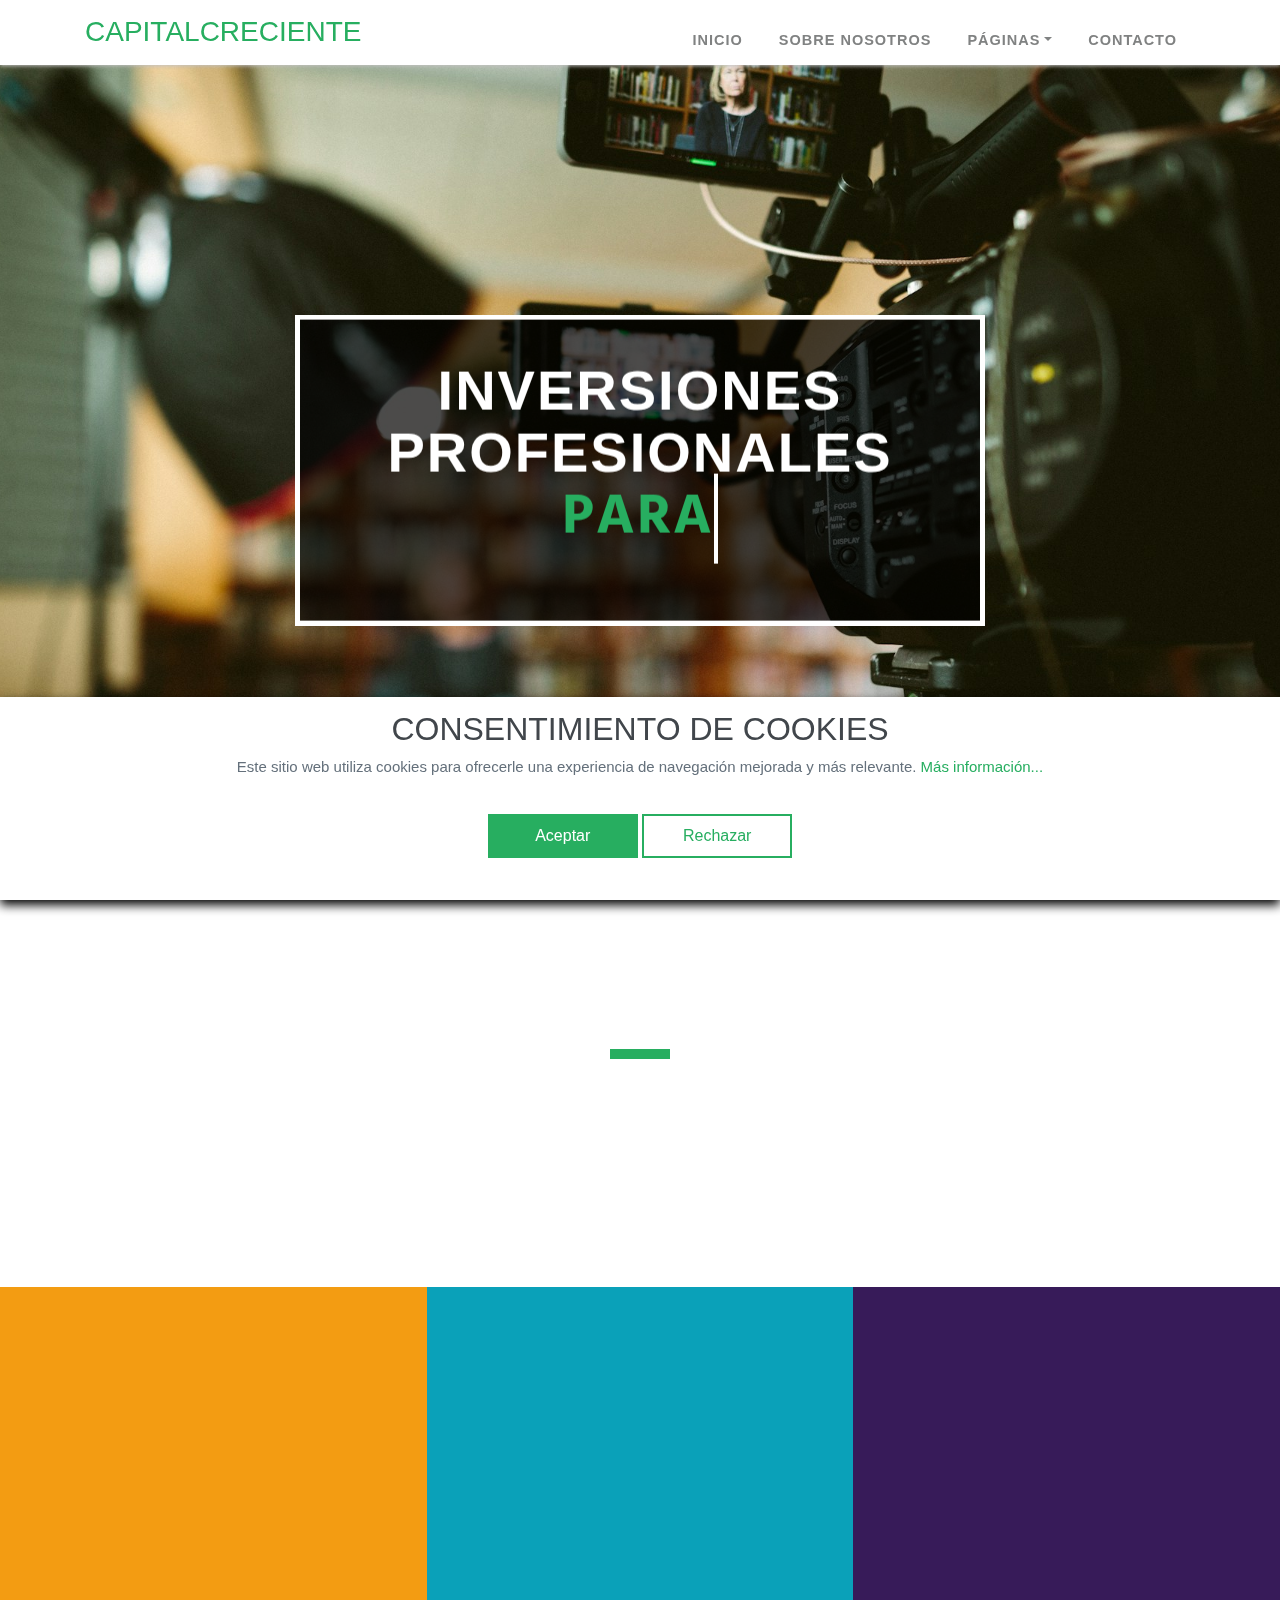
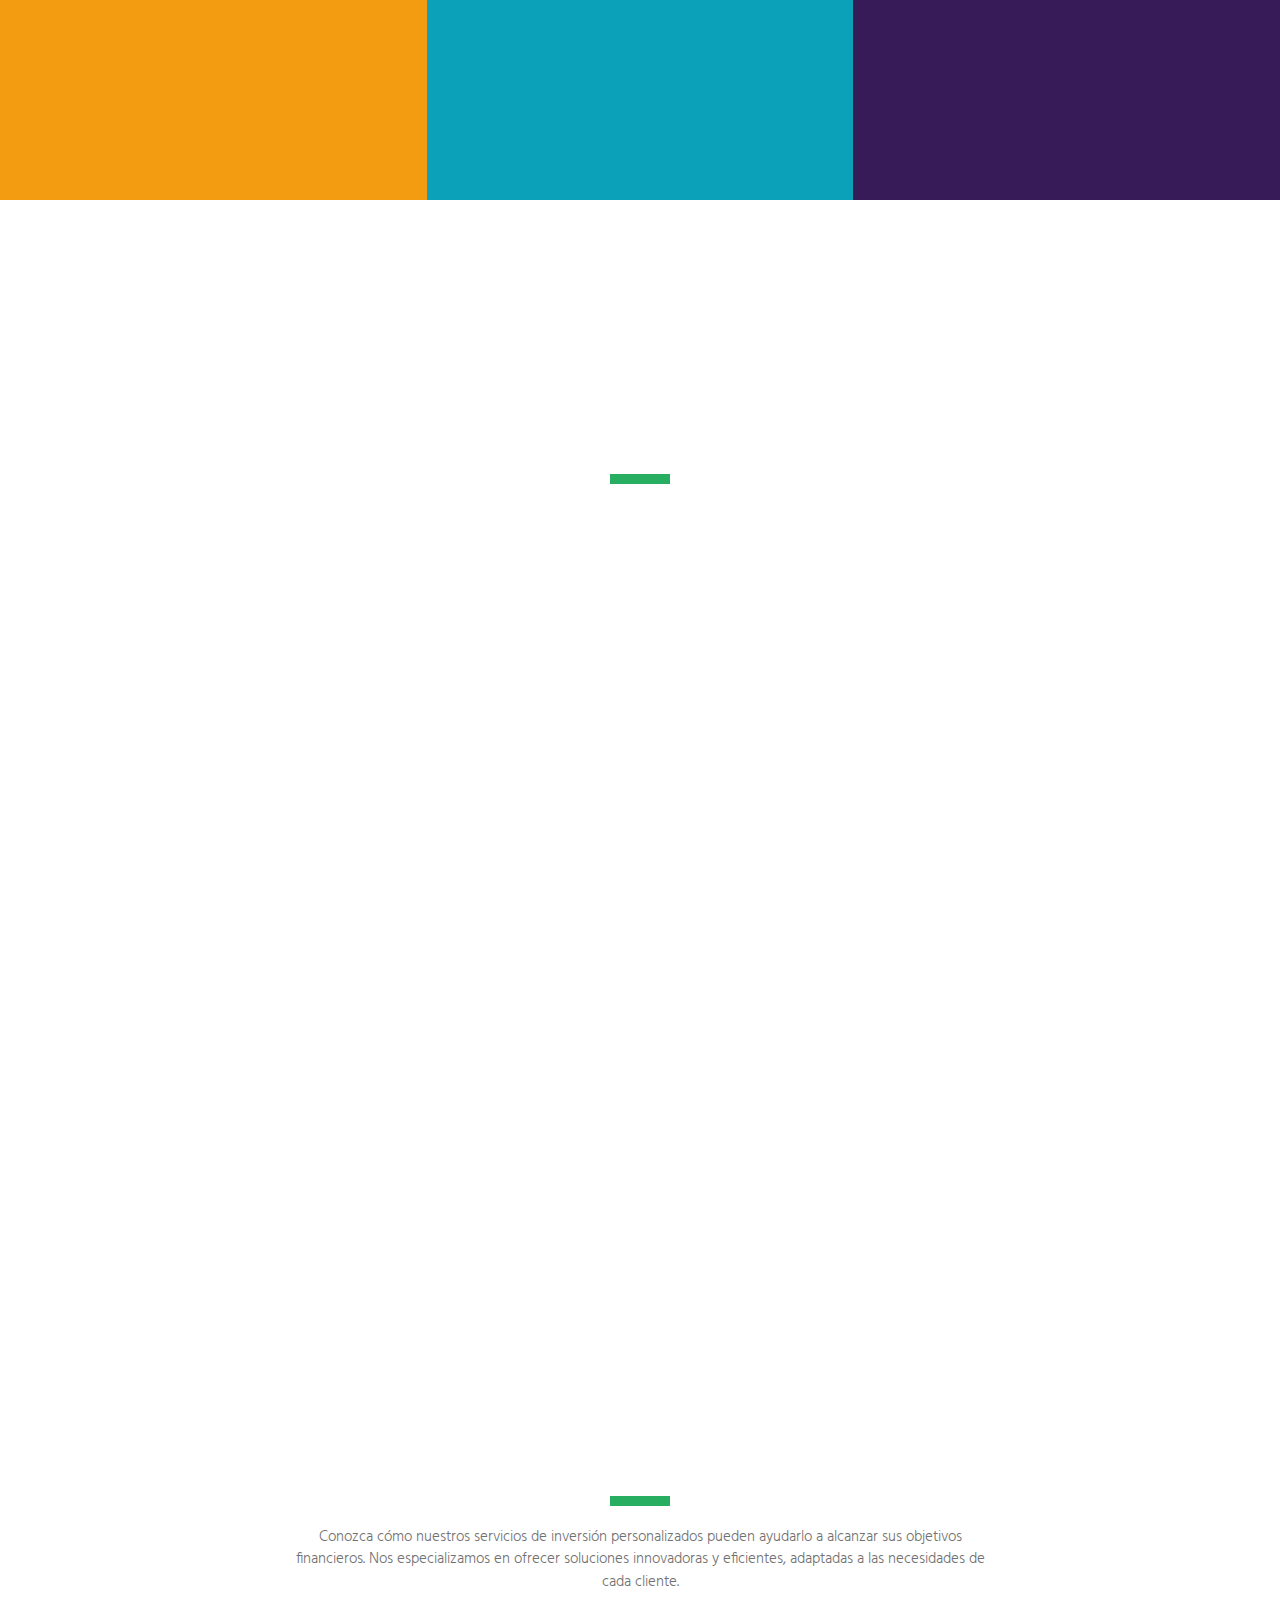
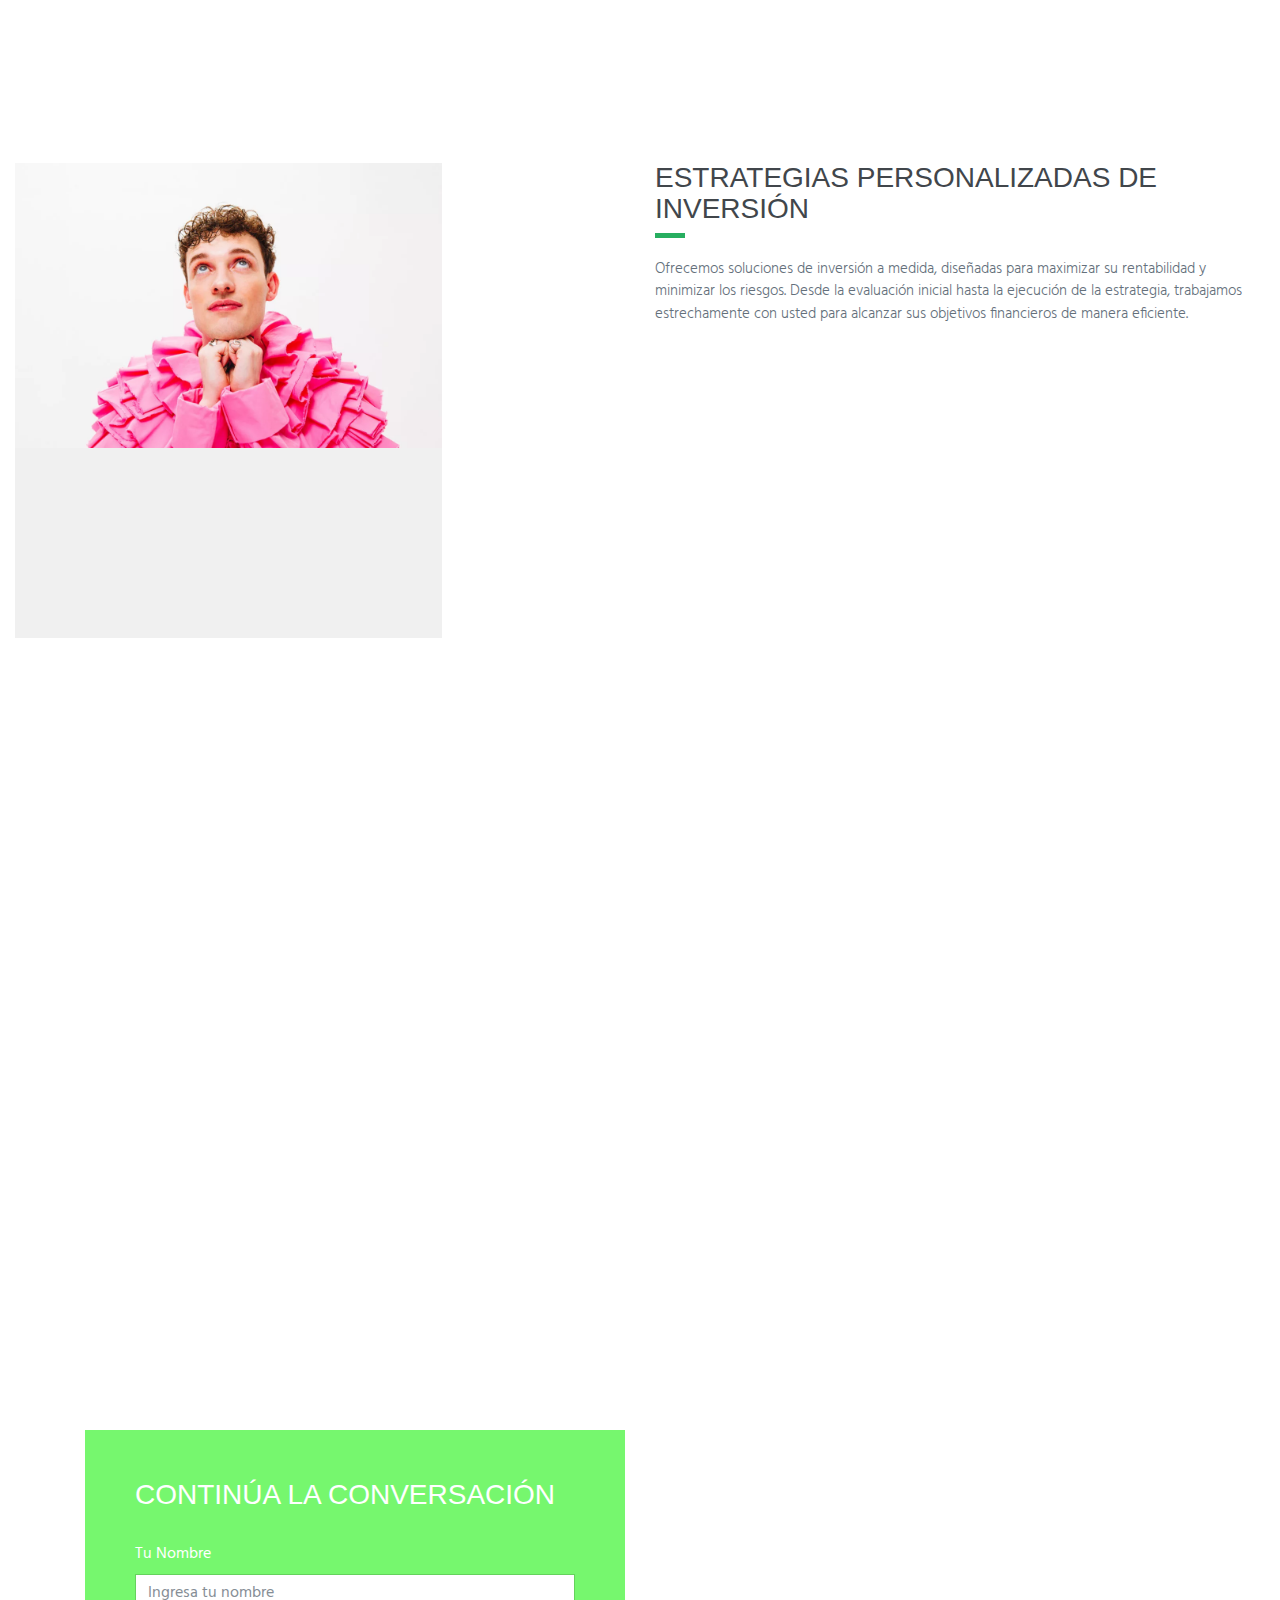
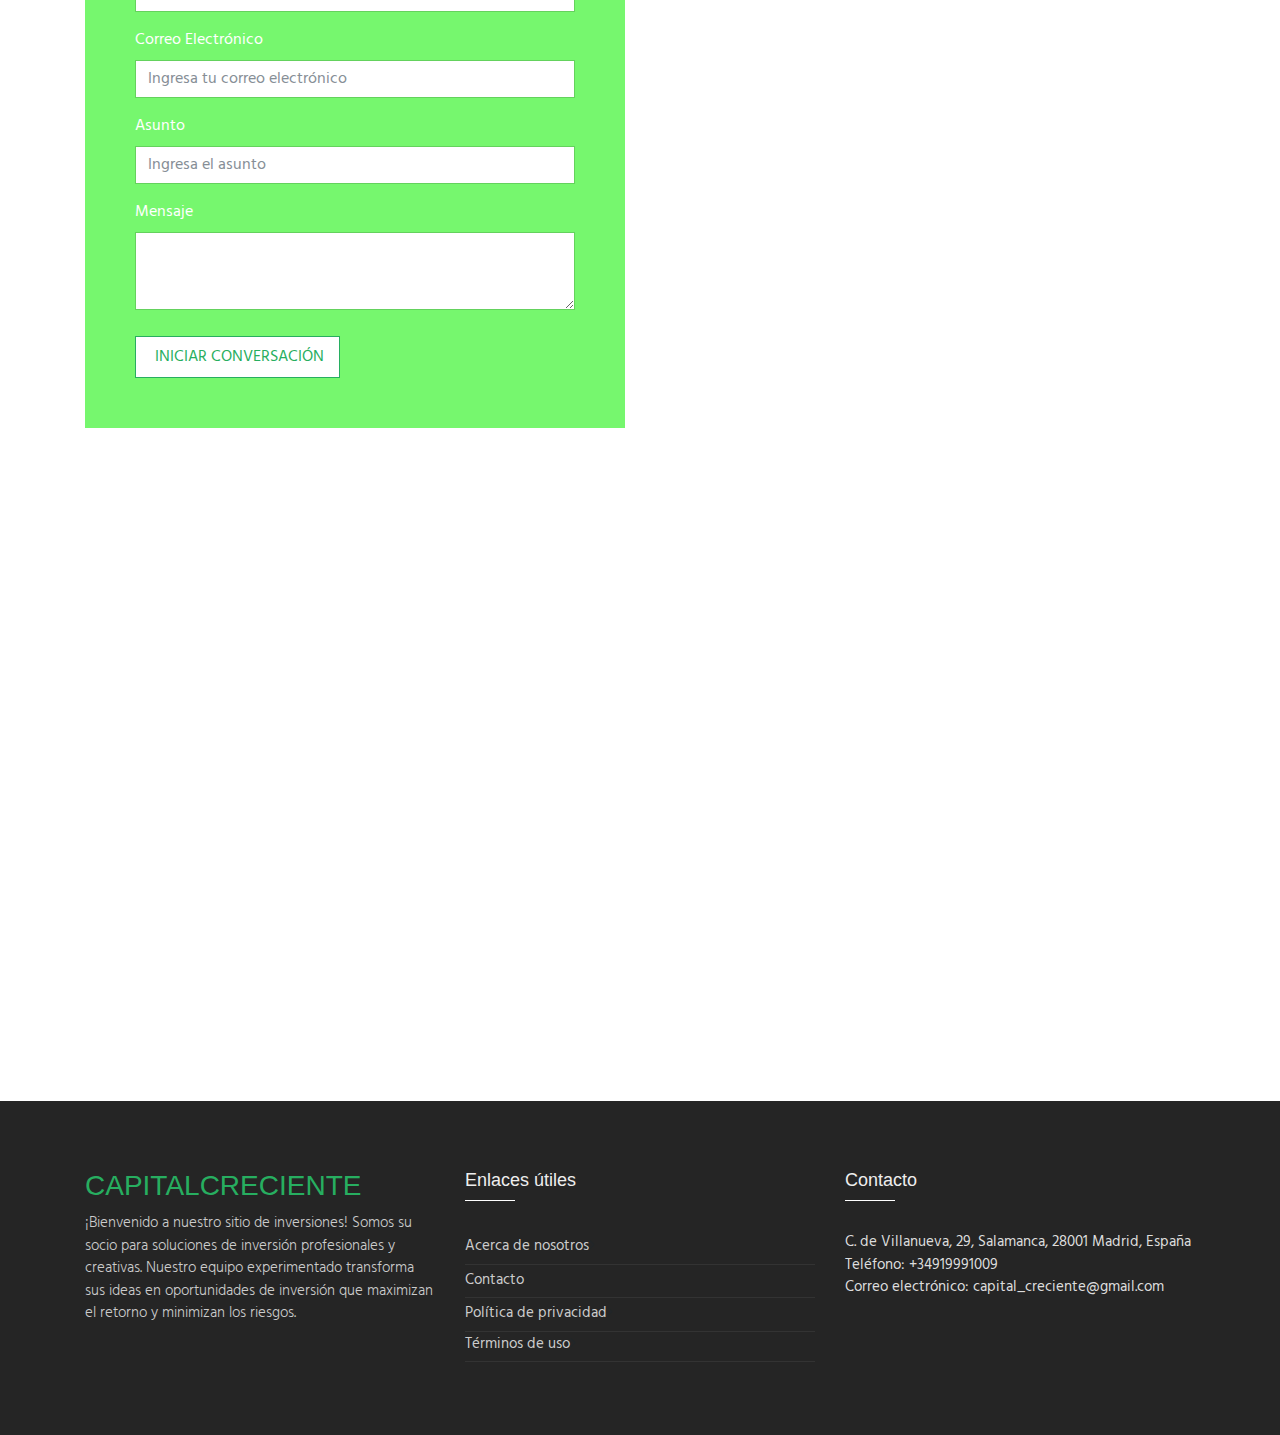
==== index.html @ 5d318d0d "WIP" ====
<!DOCTYPE html>
<html lang="en">
    <head>
        <meta charset="utf-8" />
        <meta
            name="viewport"
            content="width=device-width, initial-scale=1, shrink-to-fit=no"
        />
        <meta name="description" content="" />
        <meta name="author" content="" />

        <title>CapitalCreciente</title>
        <link rel="shortcut icon" href="img/favicon.ico" />

        <!-- Global Stylesheets -->
        <link
            href="https://fonts.googleapis.com/css?family=Roboto+Condensed:300,300i,400,400i,700,700i"
            rel="stylesheet"
        />
        <link href="css/bootstrap/bootstrap.min.css" rel="stylesheet" />
        <link
            rel="stylesheet"
            href="font-awesome-4.7.0/css/font-awesome.min.css"
        />
        <link rel="stylesheet" href="css/animate/animate.min.css" />
        <link rel="stylesheet" href="css/owl-carousel/owl.carousel.min.css" />
        <link
            rel="stylesheet"
            href="css/owl-carousel/owl.theme.default.min.css"
        />
        <link rel="stylesheet" href="css/style.css" />
    </head>

    <body id="page-top">
        <!--====================================================
                         HEADER
======================================================-->

        <header>
            <!-- Navbar -->
            <nav
                class="navbar navbar-expand-lg navbar-light"
                id="mainNav"
                data-toggle="affix"
            >
                <div class="container">
                    <a class="navbar-brand smooth-scroll" href="index.html">
                        <h3 style="margin-bottom: 0px; color: #27ae60">
                            CapitalCreciente
                        </h3>
                    </a>
                    <button
                        class="navbar-toggler navbar-toggler-right"
                        type="button"
                        data-toggle="collapse"
                        data-target="#navbarResponsive"
                        aria-controls="navbarResponsive"
                        aria-expanded="false"
                        aria-label="Alternar navegación"
                    >
                        <span class="navbar-toggler-icon"></span>
                    </button>
                    <div class="collapse navbar-collapse" id="navbarResponsive">
                        <ul class="navbar-nav ml-auto">
                            <li class="nav-item">
                                <a
                                    class="nav-link smooth-scroll"
                                    href="index.html"
                                    >Inicio</a
                                >
                            </li>
                            <li class="nav-item">
                                <a
                                    class="nav-link smooth-scroll"
                                    href="about.html"
                                    >Sobre nosotros</a
                                >
                            </li>

                            <li class="nav-item dropdown">
                                <a
                                    class="nav-link dropdown-toggle smooth-scroll"
                                    href="#"
                                    id="navbarDropdownMenuLink"
                                    data-toggle="dropdown"
                                    aria-haspopup="true"
                                    aria-expanded="false"
                                    >Páginas</a
                                >
                                <div
                                    class="dropdown-menu dropdown-cust"
                                    aria-labelledby="navbarDropdownMenuLink"
                                >
                                    <a
                                        class="dropdown-item"
                                        target="_empty"
                                        href="services.html"
                                        >Servicio de Inversiones</a
                                    >
                                    <a
                                        class="dropdown-item"
                                        target="_empty"
                                        href="blog.html"
                                        >Blog de Inversiones</a
                                    >
                                </div>
                            </li>
                            <li class="nav-item">
                                <a
                                    class="nav-link smooth-scroll"
                                    href="contact.html"
                                    >Contacto</a
                                >
                            </li>
                        </ul>
                    </div>
                </div>
            </nav>
        </header>

        <!--====================================================
                         HOME
======================================================-->
        <section id="home">
            <div
                id="carousel"
                class="carousel slide carousel-fade"
                data-ride="carousel"
            >
                <!-- Carousel items -->
                <div class="carousel-inner">
                    <div class="carousel-item active slides">
                        <div class="overlay"></div>
                        <div class="slide-1"></div>
                        <div class="hero">
                            <hgroup class="wow fadeInUp">
                                <h1>
                                    Inversiones Profesionales
                                    <span
                                        ><a
                                            href=""
                                            class="typewrite"
                                            data-period="2000"
                                            data-type='[ " para momentos únicos", " para experiencias inolvidables"]'
                                        >
                                            <span class="wrap"></span></a
                                    ></span>
                                </h1>
                            </hgroup>
                        </div>
                    </div>
                </div>
            </div>
        </section>

        <!--====================================================
                    SOBRE NOSOTROS
======================================================-->
        <section id="about" class="about">
            <div class="container">
                <div class="row title-bar">
                    <div class="col-md-12">
                        <h1 class="wow fadeInUp">Por qué elegirnos</h1>
                        <div class="heading-border"></div>
                        <p class="wow fadeInUp" data-wow-delay="0.4s">
                            Somos sus expertos en inversiones profesionales.
                            Nuestro equipo aporta creatividad, conocimiento
                            técnico y una pasión por ayudarlo a alcanzar sus
                            metas financieras. Permítanos acompañarlo en su
                            camino hacia un futuro financiero más sólido y
                            exitoso.
                        </p>
                    </div>
                </div>
            </div>
            <!-- About right side withBG parallax -->
            <div class="container-fluid">
                <div class="row">
                    <div class="col-md-4 bg-starship">
                        <div
                            class="about-content-box wow fadeInUp"
                            data-wow-delay="0.3s"
                        >
                            <i class="fa fa-snowflake-o"></i>
                            <h5>Equipo Creativo</h5>
                            <p class="desc">
                                Nuestro equipo está compuesto por profesionales
                                con amplia experiencia en el sector de las
                                inversiones. Con ideas innovadoras y un enfoque
                                en la calidad, lo ayudamos a tomar decisiones
                                estratégicas que maximicen su potencial
                                financiero.
                            </p>
                        </div>
                    </div>
                    <div class="col-md-4 bg-chathams">
                        <div
                            class="about-content-box wow fadeInUp"
                            data-wow-delay="0.5s"
                        >
                            <i class="fa fa-circle-o-notch"></i>
                            <h5>Soluciones Personalizadas</h5>
                            <p class="desc">
                                Cada cliente es único, y ofrecemos soluciones de
                                inversión diseñadas a medida, alineadas con sus
                                objetivos financieros. Desde el análisis inicial
                                hasta la ejecución de la estrategia, estamos con
                                usted en cada paso del camino.
                            </p>
                        </div>
                    </div>
                    <div class="col-md-4 bg-matisse">
                        <div
                            class="about-content-box wow fadeInUp"
                            data-wow-delay="0.7s"
                        >
                            <i class="fa fa-hourglass-o"></i>
                            <h5>Tecnología de Vanguardia</h5>
                            <p class="desc">
                                Utilizamos las herramientas más avanzadas y una
                                infraestructura tecnológica de última generación
                                para ofrecerle un análisis preciso y tomar
                                decisiones informadas que optimicen sus
                                inversiones y mejoren los resultados.
                            </p>
                        </div>
                    </div>
                </div>
            </div>
        </section>

        <!--====================================================
                        OFFER
======================================================-->
        <section id="comp-offer">
            <div class="container-fluid">
                <div class="container">
                    <div class="row">
                        <div class="container">
                            <div class="row title-bar">
                                <div class="col-md-12">
                                    <h1 class="wow fadeInUp">
                                        Nuestras Características Destacadas
                                    </h1>
                                    <div class="heading-border"></div>
                                    <p
                                        class="wow fadeInUp"
                                        data-wow-delay="0.4s"
                                    >
                                        Descubra las características
                                        sobresalientes de nuestros servicios de
                                        inversión que nos distinguen de otros.
                                        No solo ofrecemos soluciones
                                        profesionales, sino también enfoques
                                        innovadores y una dedicación incansable
                                        a la perfección. Permítanos convencerlo
                                        con nuestras características únicas.
                                    </p>
                                </div>
                            </div>
                        </div>
                        <div
                            class="col-md-4 col-sm-6 desc-comp-offer wow fadeInUp"
                            data-wow-delay="0.4s"
                        >
                            <div
                                class="desc-comp-offer-cont"
                                style="height: 500px"
                            >
                                <div class="thumbnail-blogs">
                                    <div class="caption"></div>
                                    <img
                                        src="img/news/news-11.jpg"
                                        class="img-fluid"
                                        alt="..."
                                    />
                                </div>
                                <h3>Asesoría Completa en Inversiones</h3>
                                <p class="desc">
                                    Desde la planificación inicial hasta la
                                    ejecución de su estrategia, ofrecemos un
                                    servicio integral que abarca todos los
                                    aspectos de sus inversiones. Nuestro equipo
                                    se encarga de todo, desde el análisis de
                                    mercado hasta la implementación de la
                                    estrategia, para garantizar que su proyecto
                                    se ejecute de manera eficiente y exitosa.
                                </p>
                            </div>
                        </div>
                        <div
                            class="col-md-4 col-sm-6 desc-comp-offer wow fadeInUp"
                            data-wow-delay="0.6s"
                        >
                            <div
                                class="desc-comp-offer-cont"
                                style="height: 500px"
                            >
                                <div class="thumbnail-blogs">
                                    <div class="caption"></div>
                                    <img
                                        src="img/news/news-13.jpg"
                                        class="img-fluid"
                                        alt="..."
                                    />
                                </div>
                                <h3>Inversiones Personalizadas</h3>
                                <p class="desc">
                                    Ofrecemos soluciones de inversión
                                    personalizadas, adaptadas a sus necesidades
                                    y objetivos. Desde el análisis inicial hasta
                                    la implementación final, trabajamos
                                    estrechamente con usted para desarrollar
                                    estrategias a medida que maximicen su
                                    rentabilidad y seguridad.
                                </p>
                            </div>
                        </div>
                        <div
                            class="col-md-4 col-sm-6 desc-comp-offer wow fadeInUp"
                            data-wow-delay="0.8s"
                        >
                            <div
                                class="desc-comp-offer-cont"
                                style="height: 500px"
                            >
                                <div class="thumbnail-blogs">
                                    <div class="caption"></div>
                                    <img
                                        src="img/news/news-14.jpg"
                                        class="img-fluid"
                                        alt="..."
                                    />
                                </div>
                                <h3>Flexibilidad y Adaptabilidad</h3>
                                <p class="desc">
                                    Nos adaptamos de manera flexible a sus
                                    requisitos y deseos. Ya sea que se trate de
                                    cambios a corto plazo o de necesidades
                                    específicas, nuestro equipo responde
                                    rápidamente para garantizar que sus
                                    inversiones se ajusten perfectamente a sus
                                    expectativas.
                                </p>
                            </div>
                        </div>
                    </div>
                </div>
            </div>
        </section>

        <!--====================================================
                      HISTORIAS
======================================================-->
        <section id="services">
            <div class="container">
                <div class="row title-bar">
                    <div class="col-md-12">
                        <h1 class="wow fadeInUp">
                            Nuestros Servicios de Inversión
                        </h1>
                        <div class="heading-border"></div>
                        <p class="desc">
                            Conozca cómo nuestros servicios de inversión
                            personalizados pueden ayudarlo a alcanzar sus
                            objetivos financieros. Nos especializamos en ofrecer
                            soluciones innovadoras y eficientes, adaptadas a las
                            necesidades de cada cliente.
                        </p>
                    </div>
                </div>
            </div>
            <div class="container-fluid">
                <div class="row">
                    <div class="col-md-6">
                        <div class="service-himg">
                            <img
                                src="img/image-4.jpg"
                                class="img-fluid"
                                alt=""
                            />
                        </div>
                    </div>
                    <div class="col-md-6">
                        <div class="service-desc">
                            <h3 style="margin-top: 30px">
                                Estrategias Personalizadas de Inversión
                            </h3>
                            <div class="heading-border-light"></div>
                            <p>
                                Ofrecemos soluciones de inversión a medida,
                                diseñadas para maximizar su rentabilidad y
                                minimizar los riesgos. Desde la evaluación
                                inicial hasta la ejecución de la estrategia,
                                trabajamos estrechamente con usted para alcanzar
                                sus objetivos financieros de manera eficiente.
                            </p>
                        </div>
                    </div>
                </div>
            </div>
            <div class="container">
                <div class="row">
                    <div
                        class="col-md-6 col-sm-6 wow fadeInUp"
                        data-wow-delay="0.1s"
                    >
                        <div class="service-descb">
                            <img
                                style="height: 600px; object-fit: cover"
                                src="img/news/news-10.jpg"
                                class="img-fluid"
                                alt="..."
                            />
                            <h6>Consultoría Estratégica</h6>
                            <p>
                                Nuestro equipo de expertos ofrece asesoría
                                estratégica para ayudarlo a tomar decisiones
                                informadas en sus inversiones. Analizamos el
                                mercado y proponemos soluciones personalizadas
                                que le permitan optimizar sus recursos y
                                aumentar su rentabilidad.
                            </p>
                        </div>
                    </div>
                    <div
                        class="col-md-6 col-sm-6 wow fadeInUp"
                        data-wow-delay="0.3s"
                    >
                        <div class="service-descb">
                            <img
                                style="height: 600px; object-fit: cover"
                                src="img/news/news-2.jpg"
                                class="img-fluid"
                                alt="..."
                            />
                            <h6>Gestión de Inversiones Inmobiliarias</h6>
                            <p>
                                Nuestra experiencia en el mercado inmobiliario
                                le permite acceder a oportunidades de inversión
                                altamente rentables. Ofrecemos un enfoque
                                profesional para optimizar sus inversiones en
                                bienes raíces y garantizar el máximo rendimiento
                                en cada proyecto.
                            </p>
                        </div>
                    </div>
                </div>
            </div>
        </section>

        <!--====================================================
                    CONTACT HOME
======================================================-->

        <section id="contact-h" class="bg-parallax contact-h-bg">
            <div class="container">
                <div class="row">
                    <div class="col-md-6">
                        <div class="contact-h-cont">
                            <h3 class="cl-white">Continúa la conversación</h3>
                            <br />
                            <form>
                                <div class="form-group cl-white">
                                    <label for="name">Tu Nombre</label>
                                    <input
                                        type="text"
                                        class="form-control"
                                        id="name"
                                        aria-describedby="nameHelp"
                                        placeholder="Ingresa tu nombre"
                                    />
                                </div>
                                <div class="form-group cl-white">
                                    <label for="exampleInputEmail1"
                                        >Correo Electrónico</label
                                    >
                                    <input
                                        type="email"
                                        class="form-control"
                                        id="email"
                                        aria-describedby="emailHelp"
                                        placeholder="Ingresa tu correo electrónico"
                                    />
                                    <div id="result" style="color: red"></div>
                                </div>
                                <div class="form-group cl-white">
                                    <label for="subject">Asunto</label>
                                    <input
                                        type="text"
                                        class="form-control"
                                        id="subject"
                                        aria-describedby="subjectHelp"
                                        placeholder="Ingresa el asunto"
                                    />
                                </div>
                                <div class="form-group cl-white">
                                    <label for="message">Mensaje</label>
                                    <textarea
                                        class="form-control"
                                        id="message"
                                        rows="3"
                                    ></textarea>
                                </div>
                                <button
                                    class="btn btn-general btn-white"
                                    role="button"
                                    id="submit"
                                    onclick="sendForm()"
                                >
                                    <i class="fa fa-right-arrow"></i> INICIAR
                                    CONVERSACIÓN
                                </button>
                            </form>
                        </div>
                    </div>
                </div>
            </div>
        </section>

        <!--====================================================
                       INVERSIONES
======================================================-->
        <section id="comp-offer">
            <div class="container-fluid">
                <div class="row">
                    <div
                        class="col-md-3 col-sm-6 desc-comp-offer wow fadeInUp"
                        data-wow-delay="0.2s"
                    >
                        <h2>Nuestro Blog</h2>
                        <div class="heading-border-light"></div>
                    </div>
                    <div
                        class="col-md-3 col-sm-6 desc-comp-offer wow fadeInUp"
                        data-wow-delay="0.4s"
                    >
                        <div class="desc-comp-offer-cont">
                            <div class="thumbnail-blogs">
                                <div class="caption"></div>
                                <img
                                    src="img/news/news-1.jpg"
                                    class="img-fluid"
                                    alt="..."
                                />
                            </div>
                            <h3>
                                El Futuro de las Inversiones: Tendencias y
                                Tecnologías
                            </h3>
                            <p class="desc">
                                En este artículo, analizamos las últimas
                                innovaciones y desarrollos en el ámbito de las
                                inversiones. Descubra las tendencias emergentes
                                que están revolucionando el sector y las
                                tecnologías clave que debe tener en cuenta para
                                mantenerse a la vanguardia.
                            </p>
                        </div>
                    </div>
                    <div
                        class="col-md-3 col-sm-6 desc-comp-offer wow fadeInUp"
                        data-wow-delay="0.6s"
                    >
                        <div class="desc-comp-offer-cont">
                            <div class="thumbnail-blogs">
                                <div class="caption"></div>
                                <img
                                    src="img/news/news-9.jpg"
                                    class="img-fluid"
                                    alt="..."
                                />
                            </div>
                            <h3>Consejos para Optimizar tus Inversiones</h3>
                            <p class="desc">
                                Aprenda cómo optimizar sus inversiones a través
                                de estrategias inteligentes. En este artículo,
                                compartimos recomendaciones sobre cómo mejorar
                                la rentabilidad y minimizar los riesgos, con el
                                fin de tomar decisiones de inversión más
                                informadas.
                            </p>
                        </div>
                    </div>
                    <div
                        class="col-md-3 col-sm-6 desc-comp-offer wow fadeInUp"
                        data-wow-delay="0.8s"
                    >
                        <div class="desc-comp-offer-cont">
                            <div class="thumbnail-blogs">
                                <div class="caption"></div>
                                <img
                                    src="img/news/news-12.jpg"
                                    class="img-fluid"
                                    alt="..."
                                />
                            </div>
                            <h3>
                                La Psicología de las Inversiones: Cómo Tomar
                                Decisiones Sabias
                            </h3>
                            <p class="desc">
                                La psicología juega un papel fundamental en las
                                decisiones de inversión. En este artículo,
                                exploramos cómo las emociones pueden afectar
                                nuestras inversiones y cómo tomar decisiones más
                                racionales y menos impulsivas.
                            </p>
                        </div>
                    </div>
                </div>
            </div>
        </section>

        <!--====================================================
                      FOOTER
======================================================-->
        <footer>
            <div id="footer-s1" class="footer-s1">
                <div class="footer">
                    <div class="container">
                        <div class="row">
                            <!-- Acerca de nosotros -->
                            <div class="col-md-4 col-sm-6">
                                <h3 style="margin-bottom: 0px; color: #27ae60">
                                    CapitalCreciente
                                </h3>
                                <ul class="list-unstyled comp-desc-f">
                                    <li>
                                        <p>
                                            ¡Bienvenido a nuestro sitio de
                                            inversiones! Somos su socio para
                                            soluciones de inversión
                                            profesionales y creativas. Nuestro
                                            equipo experimentado transforma sus
                                            ideas en oportunidades de inversión
                                            que maximizan el retorno y minimizan
                                            los riesgos.
                                        </p>
                                    </li>
                                </ul>
                                <br />
                            </div>
                            <!-- Fin Acerca de nosotros -->

                            <!-- Enlaces útiles -->
                            <div class="col-md-4 col-sm-6">
                                <div class="heading-footer">
                                    <h2>Enlaces útiles</h2>
                                </div>
                                <ul class="list-unstyled link-list">
                                    <li>
                                        <a href="about.html"
                                            >Acerca de nosotros</a
                                        ><i class="fa fa-angle-right"></i>
                                    </li>
                                    <li>
                                        <a href="contact.html">Contacto</a
                                        ><i class="fa fa-angle-right"></i>
                                    </li>
                                    <li>
                                        <a href="privacy-policy.html"
                                            >Política de privacidad</a
                                        ><i class="fa fa-angle-right"></i>
                                    </li>
                                    <li>
                                        <a href="terms-of-use.html"
                                            >Términos de uso</a
                                        ><i class="fa fa-angle-right"></i>
                                    </li>
                                </ul>
                            </div>
                            <!-- Fin Enlaces útiles -->

                            <!-- Contacto -->
                            <div class="col-md-4 col-sm-6">
                                <div class="heading-footer">
                                    <h2>Contacto</h2>
                                </div>
                                <address class="address-details-f">
                                    C. de Villanueva, 29, Salamanca, 28001
                                    Madrid, España <br />
                                    Teléfono: +34919991009 <br />
                                    Correo electrónico:
                                    <a
                                        href="mailto:laut_basel@gmail.com"
                                        class=""
                                        >capital_creciente@gmail.com</a
                                    >
                                </address>
                            </div>
                            <!-- Fin Contacto -->
                        </div>
                    </div>
                    <!--/container -->
                </div>
            </div>

            <a
                href="#home"
                id="back-to-top"
                class="btn btn-sm btn-green btn-back-to-top smooth-scrolls hidden-sm hidden-xs"
                title="home"
                role="button"
            >
                <i class="fa fa-angle-up"></i>
            </a>
        </footer>

        <!-- Cookie banner -->
        <div class="cookie-wrapper show">
            <div>
                <i class="bx bx-cookie"></i>
                <h2 style="text-align: center">Consentimiento de cookies</h2>
            </div>

            <div class="data">
                <p>
                    Este sitio web utiliza cookies para ofrecerle una
                    experiencia de navegación mejorada y más relevante.
                    <a href="privacy-policy.html">Más información...</a>
                </p>
            </div>

            <div class="buttons">
                <button class="cookie-button" id="acceptBtn">Aceptar</button>
                <button class="cookie-button" id="declineBtn">Rechazar</button>
            </div>
        </div>
        <!-- End Cookie banner -->

        <!--Global JavaScript -->
        <script src="https://code.jquery.com/jquery-3.6.0.min.js"></script>
        <script src="js/popper/popper.min.js"></script>
        <script src="js/bootstrap/bootstrap.min.js"></script>
        <script src="js/wow/wow.min.js"></script>
        <script src="js/owl-carousel/owl.carousel.min.js"></script>

        <!-- Plugin JavaScript -->
        <script src="js/jquery-easing/jquery.easing.min.js"></script>
        <script src="js/custom.js"></script>
        <script src="js/contact-form.js"></script>
        <script src="js/cookiebanner.js"></script>
    </body>
</html>
---- css/style.css ----
/*====================================================
                DEFAULT VALUES:

                Font Family                 : Roboto Condensed
                
                Greenish Blue               : #27AE60       (Buttons, Icons, Links, Lines & Backgrounds)
                Steel Gray                  : #41464b       (Headings)
                light Gray                  : #61666b       (Heading Second)
                Gray                        : #717171       (Paragraphs)
                Gray extra light            : #f5f5f5       (Content Background)
                White                       : #fff          (Text With Black Backgrounds)
                Black                       : #000 

======================================================*/

@import url('https://fonts.googleapis.com/css?family=Hind:400,600');

/* General CSS */

html,
body {
    height: 100%;
}

body {
    font-family: 'Hind', sans-serif;
}

h1,
h2,
h3,
h4,
h5 {
    font-family: 'Roboto', sans-serif;
    color: #41464b;
    text-transform: uppercase;
}

a {
    font-family: 'Hind', sans-serif;
    color: #27ae60;
}

p {
    font-family: 'Hind', sans-serif;
    color: #64707b;
    font-size: 15px;
    font-weight: 300;
}

@media (min-width: 1600px) {
    p {
        font-family: 'Hind', sans-serif;
        color: #64707b;
        font-size: 16px;
        font-weight: 300;
    }
}

@media (max-width: 772px) {
    h2 {
        font-size: 1.5rem;
    }
}

/*====================================================
                       NAVIGATION
======================================================*/

/*Top Navbar*/

.top-menubar-nav {
    display: none;
}

header .topmenu {
    background: #f0f0f0;
    border-top: solid 1px #f0f0f0;
    border-bottom: solid 1px #f0f0f0;
}

/*Top Contacts*/

header .topmenu ul {
    margin: 0;
}

header .topmenu .top-contacts {
    line-height: 25px;
}

header .topmenu .top-contacts li {
    color: #666;
    padding: 5px 0;
    font-size: 12px;
    margin-right: 15px;
    display: inline-block;
}

header .topmenu .top-contacts li a {
    color: #666;
}

header .topmenu .top-contacts i {
    color: #999;
    font-size: 13px;
    margin-right: 3px;
}

/*Top Data*/

header .topmenu .top-data {
    text-align: right;
}

header .topmenu .top-data li {
    padding: 5px 11px;
    margin-left: -4px;
    display: inline-block;
    border-right: solid 1px #eee;
}

header .topmenu .top-data li:first-child {
    margin-left: 0;
    border-left: solid 1px #eee;
}

header .topmenu .top-data li a {
    font-size: 12px;
}

header .topmenu .top-data li a:hover {
    text-decoration: none;
}

.top-social {
    height: 25px;
    line-height: 25px;
    text-align: center;
    width: 25px;
    border-radius: 50%;
    background: #fff;
}

header .topmenu .top-data li i.top-social.fa-facebook,
.social-icon-f li i.top-social.fa-facebook {
    border: 2px solid #4267b2;
    color: #4267b2;
}

header .topmenu .top-data li i.top-social.fa-facebook:hover,
.social-icon-f li i.top-social.fa-facebook:hover {
    background: #4267b2;
    color: #fff;
}

header .topmenu .top-data li i.top-social.fa-twitter,
.social-icon-f li i.top-social.fa-twitter {
    border: 2px solid #4ab3f4;
    color: #4ab3f4;
}

header .topmenu .top-data li i.top-social.fa-twitter:hover,
.social-icon-f li i.top-social.fa-twitter:hover {
    background: #4ab3f4;
    color: #fff;
}

header .topmenu .top-data li i.top-social.fa-google-plus,
.social-icon-f li i.top-social.fa-google-plus {
    border: 2px solid #e24343;
    color: #e24343;
}

header .topmenu .top-data li i.top-social.fa-google-plus:hover,
.social-icon-f li i.top-social.fa-google-plus:hover {
    background: #e24343;
    color: #fff;
}

header .topmenu .top-data li a.log-top {
    text-decoration: none;
    font-size: 15px;
    font-weight: 700;
    color: #888;
}

header .topmenu .top-data li a.log-top:hover {
    color: #555;
}

/*Responsive Topbar*/

@media (max-width: 991px) {
    header .topmenu ul {
        text-align: center !important;
    }

    header .topmenu .top-data li {
        top: 1px;
        padding: 6px 10px;
        margin-left: -5px;
        position: relative;
        border: solid 1px #eee;
    }
}

/*Navbar*/
.affix {
    position: fixed;
    top: 0;
    right: 0;
    left: 0;
    z-index: 1030;
    box-shadow: 0px 0.5px 4px #c3c2c2;
}

.navbar {
    padding: 0;
    -webkit-transition: all 0.5s ease-in-out;
    transition: all 0.5s ease-in-out;
    background: #fff;
}

.navbar-header {
    padding-left: 85px;
}

.justify-content-end {
    padding-right: 85px;
}

.navbar-nav {
    float: right;
}

.navbar-nav > li {
    height: 65px;
    line-height: 65px;
    border-bottom: 3px solid rgba(0, 0, 0, 0);
    transition: all 0.5s ease-in-out;
}

.navbar-nav > li:hover,
.navbar-nav > li:active {
    border-bottom: 2px solid #27ae60;
    background: #f0f0f0;
}

.navbar-nav > li > a {
    color: #808282 !important;
    font-size: 14.5px;
    font-weight: 700;
    font-family: 'hine', sans-serif;
    text-transform: uppercase;
    letter-spacing: 1px;
    margin: 0 10px;
}

.navbar-nav > li > a:hover,
.navbar-nav > li > a:active {
    color: #27ae60 !important;
}

/*This is item search bar*/

.navbar-nav li > .search {
    color: #aaa;
    cursor: pointer;
    font-size: 15px;
    z-index: 0;
    min-width: 30px;
    margin-top: 3px;
    padding: 28px 0;
    text-align: center;
    display: inline-block;
}

.navbar-nav li > .search:hover {
    color: #27ae60;
}

.navbar .search-open {
    right: 0;
    top: 65px;
    display: none;
    height: 50px;
    padding: 4px;
    position: absolute;
    background: #fff;
    box-shadow: 0 0 3px #ddd;
    z-index: 1001;
}

.navbar .search-open input,
.navbar .search-open span {
    height: 40px;
    border-color: #27ae60;
    line-height: 50px;
}

.navbar .search-open span {
    background: #27ae60;
    color: #fff;
}

.navbar-toggle {
    background-color: rgba(0, 0, 0, 0.1);
    border: 1px solid #fff;
    border-radius: 0;
}

.navbar-toggle .navbar-toggler-icon {
    background-color: #fff !important;
}

.navbar-collapse {
    max-height: none !important;
}

.vesco-top-nav ul.navbar-nav > li > a.active {
    color: #27ae60 !important;
}

@media (min-width: 992px) {
    .navbar-expand-lg .navbar-nav .dropdown-menu.mega-menu {
        position: absolute;
        left: -280px;
    }

    .dropdown-cust.mega-menu .dropdown-item {
        border-right: 1px solid #e0e0e0;
    }

    .dropdown-cust.mega-menu {
        margin-top: 0px;
        min-width: 450px;
        padding: 0;
        border-top: 2px solid #27ae60;
        border-left: 2px solid rgba(1, 1, 1, 0);
        border-right: 2px solid rgba(1, 1, 1, 0);
        border-bottom: 2px solid #27ae60;
        border-radius: 0;
    }
}

@media (min-width: 992px) and (max-width: 1200px) {
    .navbar-expand-lg .navbar-nav .dropdown-menu.mega-menu {
        position: absolute;
        left: -300px;
    }
}

.dropdown-cust {
    margin-top: 0px;
    min-width: 220px;
    padding: 0;
    border-top: 2px solid #27ae60;
    border-left: 2px solid rgba(1, 1, 1, 0);
    border-right: 2px solid rgba(1, 1, 1, 0);
    border-bottom: 2px solid #27ae60;
    border-radius: 0;
}

.dropdown-cust .dropdown-item {
    display: block;
    width: 100%;
    padding: 0px 1rem;
    margin: 0px;
    height: 40px;
    line-height: 40px;
    font-size: 14px;
    clear: both;
    font-weight: 400;
    color: #61666b;
    text-align: inherit;
    white-space: nowrap;
    text-transform: uppercase;
    background: 0 0;
    border-bottom: 1px solid #e0e0e0;
}

.dropdown-cust .dropdown-item:hover,
.dropdown-cust .dropdown-item.active {
    background: #f0f0f0;
}

.dropdown-cust.mega-menu .mega-menu-img img {
}

@media (max-width: 991px) {
    .navbar > .container .navbar-nav {
        float: left;
        border-top: 1px solid #ddd;
        width: 100%;
    }

    .navbar > .container .navbar-brand,
    .navbar > .container-fluid .navbar-brand {
        padding: 12px 0px;
        margin-left: -10px;
    }

    .navbar-toggle {
        margin-right: 0;
    }

    .navbar .search-open {
        width: 100%;
    }

    .navbar-nav > li {
        height: auto;
        line-height: 35px;
        border-bottom: 3px solid rgba(0, 0, 0, 0);
        transition: all 0.5s ease-in-out;
        border-bottom: 1px solid #ddd;
    }

    .navbar-nav > li.active,
    .navbar-nav > li:hover,
    .navbar-nav > li:active {
        border-bottom: 2px solid #ddd;
        background: #f0f0f0;
    }

    .navbar li > .search {
        display: none;
    }

    .navbar .search-open {
        right: 0;
        top: 0;
        display: block;
        height: auto;
        line-height: 50px;
        padding: 4px;
        position: relative;
        box-shadow: none;
        background: none;
        z-index: 1;
    }

    .dropdown-cust {
        margin-top: -2px;
        min-width: 220px;
        padding: 0;
        border-left: 2px solid rgba(1, 1, 1, 0);
        border-right: 2px solid rgba(1, 1, 1, 0);
        border-bottom: 2px solid #27ae60;
        border-radius: 0;
        z-index: 0;
        overflow: hidden;
    }
}

@media (max-width: 767px) {
    .affix {
        position: absolute;
        top: 0;
        right: 0;
        left: 0;
        z-index: 1030;
        box-shadow: 0px 0.5px 4px #c3c2c2;
    }

    .top-menubar {
        display: none;
    }

    .container {
        max-width: 100%;
    }

    .navbar > .container .navbar-brand,
    .navbar > .container .navbar-toggler,
    .navbar > .container-fluid .navbar-brand {
        margin: 8px 10px;
    }

    .navbar > .container .navbar-brand,
    .navbar > .container-fluid .navbar-brand {
        padding: 8px 0px;
    }

    .navbar-nav > li {
        line-height: 25px;
        padding: 0 20px;
        border-bottom: 3px solid rgba(0, 0, 0, 0);
        transition: all 0.5s ease-in-out;
        border-bottom: 1px solid #ddd;
    }

    .navbar-nav > li.dropdown .dropdown-menu {
        margin-bottom: 15px;
    }

    .top-menubar-nav {
        display: block;
    }
}

@media (min-width: 1600px) {
    .dropdown-cust .dropdown-item {
        font-size: 15px;
    }
}

/*====================================================
                  BUTTON (Generic)
======================================================*/

.btn-general {
    background-color: transparent;
    text-align: center;
    border-width: 1px;
    border-radius: 0px;
    font-size: 16px;
    padding: 10px 15px;
    font-weight: 400;
    text-transform: uppercase;
}

.btn-white {
    border-color: #27ae60;
    background-color: #27ae60;
    color: #fff;
}

.btn-white:hover,
.btn-white:focus {
    background-color: transparent;
    color: #27ae60;
    cursor: pointer;
}

.btn-green {
    border-color: #27ae60;
    color: #27ae60;
}

.btn-green:hover,
.btn-green:focus {
    background-color: #27ae60;
    color: #fff;
    cursor: pointer;
}

/*====================================================
                       HOME
======================================================*/

.carousel-fade {
    height: 90vh;
    background-size: cover;
    background-position: center center;
    background-repeat: no-repeat;
    background-image: url(../img/home-banner-bg.jpg);
}

.carousel-fade .carousel-inner .carousel-item {
    -webkit-transition-property: opacity;
    transition-property: opacity;
}

.carousel-fade .carousel-control {
    z-index: 2;
}

.carousel-fade {
    position: relative;
    height: 90vh;
}

.hero {
    position: absolute;
    top: 45%;
    left: 50%;
    background: rgba(0, 0, 0, 0.7);
    border: 5px solid #fff;
    padding: 40px;
    z-index: 3;
    color: #c0c0c0;
    text-align: center;
    text-transform: uppercase;
    text-shadow: 1px 1px 0 rgba(0, 0, 0, 0);
    -webkit-transform: translate3d(-50%, -50%, 0);
    -moz-transform: translate3d(-50%, -50%, 0);
    -ms-transform: translate3d(-50%, -50%, 0);
    -o-transform: translate3d(-50%, -50%, 0);
    transform: translate3d(-50%, -50%, 0);
}

.hero h1 {
    font-size: 3.5em;
    color: #fff;
    font-weight: 700;
    width: 600px;
    margin: 0;
    padding: 0;
    opacity: 1;
    letter-spacing: 2px;
    margin-bottom: 30px;
}

.hero h1 span a {
    color: #27ae60;
    text-decoration: none;
}

.hero h3 {
    font-size: 1em;
    color: #fff;
    letter-spacing: 2px;
    margin-bottom: 15px;
}

.hero button {
    margin: 10px 0;
}

.carousel-fade .carousel-inner .carousel-item .hero {
    opacity: 0;
    -webkit-transition: 2s all ease-in-out 0.1s;
    -moz-transition: 2s all ease-in-out 0.1s;
    -ms-transition: 2s all ease-in-out 0.1s;
    -o-transition: 2s all ease-in-out 0.1s;
    transition: 2s all ease-in-out 0.1s;
}

.carousel-fade .carousel-inner .carousel-item.active .hero {
    opacity: 1;
    -webkit-transition: 2s all ease-in-out 0.1s;
    -moz-transition: 2s all ease-in-out 0.1s;
    -ms-transition: 2s all ease-in-out 0.1s;
    -o-transition: 2s all ease-in-out 0.1s;
    transition: 2s all ease-in-out 0.1s;
}

.overlay {
    position: absolute;
    width: 100%;
    height: 90%;
    z-index: 2;
    background: rgba(0, 0, 0, 0);
}

.carousel-fade .carousel-inner .carousel-item {
    height: 100vh;
}

@media (max-width: 767px) {
    .hero h1 {
        font-size: 2.5em;
        color: #fff;
        font-weight: 700;
        width: 400px;
        margin: 0;
        padding: 0;
        opacity: 1;
        letter-spacing: 2px;
        margin-bottom: 30px;
    }
    .hero h3 {
        font-size: 1em;
        color: #fff;
        letter-spacing: 2px;
        line-height: 25px;
        margin-bottom: 15px;
    }
}

@media (max-width: 575px) {
    .hero {
        position: absolute;
        top: 45%;
        padding: 20px 0px;
    }
    .hero h1 {
        font-size: 1.9em;
        color: #fff;
        font-weight: 700;
        width: 370px;
        margin: 0;
        padding: 0;
        opacity: 1;
        letter-spacing: 2px;
        margin-bottom: 30px;
    }
    .hero h3 {
        font-size: 0.9em;
        color: #fff;
        letter-spacing: 2px;
        line-height: 25px;
        margin-bottom: 15px;
    }
}

@media (max-width: 420px) {
    .hero {
        position: absolute;
        top: 45%;
        padding: 20px 0;
        border: 3px solid #fff;
    }
    .hero h1 {
        font-size: 1.7em;
        color: #fff;
        font-weight: 700;
        width: 295px;
        margin: 0;
        padding: 0;
        opacity: 1;
        letter-spacing: 2px;
        margin-bottom: 30px;
    }
    .hero h3 {
        font-size: 0.8em;
        color: #fff;
        letter-spacing: 2px;
        line-height: 25px;
        margin-bottom: 15px;
    }
}

/*====================================================
               OTHER HOME PAGE
======================================================*/

.home-p {
    z-index: 1;
    padding: 100px 0;
    position: relative;
}

.home-p.breadcrumbs-lg {
    padding: 200px 0;
}

.home-p.pages-head1 {
    background: url(../img/img/banner-1.jpg) no-repeat;
    background-size: cover;
    background-position: center center;
}

.home-p.pages-head2 {
    background: url(../img/img/banner-2.jpg) no-repeat;
    background-size: cover;
    background-position: center center;
}

.home-p.pages-head3 {
    background: url(../img/img/banner-3.jpg) no-repeat;
    background-size: cover;
    background-position: center center;
}

.home-p.pages-head4 {
    background: url(../img/img/banner-4.jpg) no-repeat;
    background-size: cover;
    background-position: center center;
}

.home-p:after {
    top: 0;
    left: 0;
    z-index: -1;
    width: 100%;
    height: 100%;
    content: ' ';
    position: absolute;
    background: rgba(0, 0, 0, 0.2);
}

.home-p h1 {
    color: #fff;
    font-size: 40px;
    line-height: 50px;
    text-transform: uppercase;
}

.home-p p {
    color: #fff;
    font-size: 24px;
    font-weight: 200;
    margin-bottom: 0;
    text-transform: uppercase;
}

@media (max-width: 992px) {
    .home-p.breadcrumbs-lg {
        padding: 100px 0;
    }
}

@media (max-width: 768px) {
    .home-p,
    .home-p.breadcrumbs-lg {
        padding: 50px 0;
    }

    .home-p h1 {
        font-size: 30px;
        line-height: 40px;
    }

    .home-p p {
        font-size: 18px;
    }
}

/*====================================================
               TITLE CONTENT (Generic)
======================================================*/

.title-bar {
    padding: 100px 0;
}

.title-bar h1 {
    color: #41464b;
    text-align: center;
    font-weight: 700;
    margin: 20px auto 10px auto;
}

.title-bar .heading-border {
    width: 60px;
    height: 10px;
    background-color: #27ae60;
    margin: 0 auto 20px auto;
}

.heading-border-light {
    width: 30px;
    height: 5px;
    background-color: #27ae60;
    margin: 0 0 20px 0;
}

.title-bar p {
    color: #717171;
}

.title-bar p {
    text-align: center;
    font-size: 15px;
    line-height: 1.5;
    padding-bottom: 40px;
    margin: 0 auto;
    max-width: 700px;
}

.title-bar .title-but {
    margin: 0;
    background-color: transparent;
    text-align: center;
}

@media (max-width: 575px) {
    .title-bar {
        padding: 50px 0;
    }

    .title-bar h1 {
        color: #41464b;
        font-size: 30px;
        text-align: center;
        font-weight: 700;
        margin: 20px auto 10px auto;
    }

    .title-bar p {
        text-align: center;
        font-size: 14px;
        line-height: 1.5;
        padding-bottom: 40px;
        margin: 0 auto;
        max-width: 700px;
    }
}

@media (min-width: 1600px) {
    .title-bar p {
        font-size: 16px;
    }
}

/*====================================================
               COLOR (Generic)
======================================================*/

.cl-white {
    color: #fff;
}

.cl-atlantis {
    color: #fff;
}

.bg-white {
    background: #fff;
}

.bg-atlantis {
    background: #27ae60;
}

.bg-starship {
    background: #f39c12;
}

.bg-matisse {
    background: #371b59;
}

.bg-chathams {
    background: #0aa1b9;
}

.bg-gray {
    background: #f0f0f0;
}

.bg-light-gray {
    background: #f9f9f9;
}

.bg-gradiant {
    background: -moz-linear-gradient(
        45deg,
        rgba(34, 155, 242, 1) 0%,
        rgba(0, 128, 129, 1) 99%,
        rgba(0, 128, 128, 1) 100%
    );
    /* ff3.6+ */
    background: -webkit-gradient(
        linear,
        left bottom,
        right top,
        color-stop(0%, rgba(34, 155, 242, 1)),
        color-stop(99%, rgba(0, 128, 129, 1)),
        color-stop(100%, rgba(0, 128, 128, 1))
    );
    /* safari4+,chrome */
    background: -webkit-linear-gradient(
        45deg,
        rgba(34, 155, 242, 1) 0%,
        rgba(0, 128, 129, 1) 99%,
        rgba(0, 128, 128, 1) 100%
    );
    /* safari5.1+,chrome10+ */
    background: -o-linear-gradient(
        45deg,
        rgba(34, 155, 242, 1) 0%,
        rgba(0, 128, 129, 1) 99%,
        rgba(0, 128, 128, 1) 100%
    );
    /* opera 11.10+ */
}

/*====================================================
                LOGIN OR REGISTER
======================================================*/

#login-modal .modal-dialog {
    margin-top: 170px;
    width: 400px;
}

#login-modal label {
    color: #888;
    margin-bottom: 0;
}

#login-modal input[type='text'],
input[type='password'] {
    margin-bottom: 15px;
    border-radius: 0;
}

.modal-backdrop.in {
    filter: alpha(opacity=10);
    opacity: 0.8;
}

.modal-content {
    /*background-color: #ececec;*/
    border: 3px solid #27ae60;
    border-radius: 0px;
    outline: 0;
}

.modal-header {
    min-height: 16.43px;
    padding: 15px 15px 15px 15px;
    border-bottom: 0px;
}

.modal-body {
    position: relative;
    padding: 25px 45px;
}

.modal-footer {
    padding: 15px 45px 15px 45px;
    text-align: left;
    width: 100%;
    border-top: 0px;
    -ms-flex-align: center;
    align-items: center;
    -ms-flex-pack: end;
    justify-content: center;
}

.modal-footer {
    display: -ms-flexbox;
    display: flex;
    padding: 15px;
    border-top: 1px solid #e9ecef;
}

.checkbox {
    margin-bottom: 0px;
}

.btn-link {
    padding: 5px 10px 0px 0px;
    color: #95a5a6;
}

.btn-link:hover,
.btn-link:focus {
    color: #2c3e50;
    text-decoration: none;
}

@media (max-width: 575px) {
    #login-modal .modal-dialog {
        margin-top: 100px;
        width: 300px;
        margin: 100px auto;
    }
}

/*====================================================
                        ABOUT
======================================================*/

.about .about-content-box {
    padding: 80px 20px;
    text-align: center;
}

.about-content-box > i {
    color: #fff;
    height: 150px;
    line-height: 150px;
    font-size: 100px;
}

.about-content-box > h5 {
    color: #fff;
    text-transform: none;
    font-weight: normal;
    padding: 20px 0 10px 0;
}

.about-content-box > p {
    color: #fff;
}

@media (max-width: 767px) {
    .about .container-fluid {
        width: 60%;
    }

    .about .container-fluid .col-md-4 {
        margin: 15px 0;
    }
}

@media (max-width: 585px) {
    .about .container-fluid {
        width: 80%;
    }

    .about .container-fluid .col-md-4 {
        margin: 15px 0;
    }
}

@media (max-width: 420px) {
    .about .container-fluid {
        width: 100%;
    }

    .about .container-fluid .col-md-4 {
        margin: 0;
    }
}

/*====================================================
                       STORY
======================================================*/

#story {
    padding-bottom: 50px;
}

.story-desc {
    padding: 0 40px 40px 10px;
}

.story-desc > h6 {
    color: #27ae60;
    font-weight: 700;
}

.story-desc > p {
    font-size: 15px;
}

.story-descb {
    padding: 10px 10px 30px 10px;
    margin: 60px 0;
    background: #f7f7f7;
    text-align: center;
    -webkit-transition: all 0.5s ease-in-out;
    transition: all 0.5s ease-in-out;
}

.story-descb:hover {
    box-shadow: 2px 2px 6px 1px rgba(158, 158, 158, 0.77);
    border-bottom: 5px solid #27ae60;
    margin-top: 55px;
    cursor: pointer;
}

.story-descb > i {
    font-size: 45px;
    height: 60px;
    line-height: 60px;
    color: #999;
}

.story-descb h6 {
    font-size: 18px;
    color: #666;
    padding: 25px 0 5px;
}

.story-descb p {
    color: #867f7f;
    font-size: 14px;
}

@media (max-width: 767px) {
    .story-descb {
        padding: 10px 10px 30px 10px;
        margin: 20px 0;
        background: #f7f7f7;
        text-align: center;
        -webkit-transition: all 0.5s ease-in-out;
        transition: all 0.5s ease-in-out;
    }
}

@media (max-width: 585px) {
    .story-descb {
        padding: 10px 10px 30px 10px;
        margin: 20px 10%;
        background: #f7f7f7;
        text-align: center;
        -webkit-transition: all 0.5s ease-in-out;
        transition: all 0.5s ease-in-out;
    }
}

@media (max-width: 420px) {
    .story-descb {
        padding: 10px 10px 30px 10px;
        margin: 20px 0%;
        background: #f7f7f7;
        text-align: center;
        -webkit-transition: all 0.5s ease-in-out;
        transition: all 0.5s ease-in-out;
    }
}

@media (min-width: 1600px) {
    .story-desc > p {
        font-size: 16px;
    }

    .story-descb p {
        color: #867f7f;
        font-size: 16px;
    }
}

/*====================================================
                       THOUGHT
======================================================*/

.bg-parallax {
    background-repeat: no-repeat;
    background-size: cover;
    background-position: center;
    /*background-attachment: fixed;*/
}

.thought-bg {
    height: 400px;
    background-image: url(../img/thought-bg.jpg);
}

.title-bar-thought p {
    color: #fff;
    font-size: 17px;
    padding-top: 50px;
}

.title-bar-thought h6 {
    text-align: center;
    font-style: italic;
    color: #fff;
}

.overlay-thought {
    position: absolute;
    width: 100%;
    height: 400px;
    background: rgba(33, 150, 243, 0.53);
}

#thought .title-bar {
    padding: 50px 0;
}

/*====================================================
                       OFFER
======================================================*/

#comp-offer {
    padding: 100px 0;
}

.desc-comp-offer h2,
.desc-comp-offer > .heading-border-light {
    margin-left: 20px;
}

.desc-comp-offer-cont {
    margin-bottom: 10px;
    box-shadow: 3px 3px 10px 1px rgba(158, 158, 158, 0.68);
    -webkit-transition: all 0.5s ease-in-out;
    transition: all 0.5s ease-in-out;
}

/* .desc-comp-offer-cont:hover {
    margin-bottom: 10px;
    border-bottom: 5px solid #27ae60;
    margin-top: -5px;
    cursor: pointer;
} */

.desc-comp-offer .btn-green {
    margin: 15px;
}

.desc-comp-offer .btn-white {
    margin: 15px;
    padding: 10px 18px;
}

h5 {
    margin-top: 15px;
}

.thumbnail-blogs {
    position: relative;
    overflow: hidden;
}

.caption {
    position: absolute;
    top: 0;
    right: 0;
    background: rgb(44 243 33 / 65%);
    width: 100%;
    height: 100%;
    padding: 2%;
    display: none;
    text-align: center;
    color: #fff !important;
    z-index: 2;
}

.caption i {
    margin: 30% 4px;
    border: 2px solid #fff;
    cursor: pointer;
    font-size: 25px;
    border-radius: 50%;
    padding: 5px;
    transition: border 0.2s ease, font-size 0.2s ease;
}

.desc-comp-offer-cont h3 {
    padding: 30px 10px 0 10px;
    font-size: 18px;
    text-transform: none;
}

.desc-comp-offer-cont p {
    padding: 0 10px;
    font-size: 14px;
}

.desc-comp-offer-cont a {
    padding: 0px 10px;
}

@media (min-width: 768px) and (max-width: 991px) {
    #comp-offer {
        margin-left: 10px;
    }

    #comp-offer .col-md-3:first-child {
        -ms-flex: 0 0 90%;
        flex: 0 0 90%;
        max-width: 90% !important;
    }

    #comp-offer .col-md-3 {
        -ms-flex: 0 0 33%;
        flex: 0 0 33%;
        max-width: 33% !important;
    }
}

@media (max-width: 767px) {
    .desc-comp-offer {
        margin-top: 20px;
    }
}

@media (max-width: 575px) {
    #comp-offer .col-sm-6 {
        -ms-flex: 0 0 70%;
        flex: 0 0 70%;
        max-width: 70% !important;
    }

    .desc-comp-offer {
        margin: 20px auto;
    }
}

@media (max-width: 420px) {
    #comp-offer .col-sm-6 {
        -ms-flex: 0 0 95%;
        flex: 0 0 95%;
        max-width: 95% !important;
    }
}

@media (min-width: 1600px) {
    .desc-comp-offer-cont p {
        padding: 0 10px;
        font-size: 16px;
    }
}

/*====================================================
                      WHAT WE DO
======================================================*/

.what-we-do {
    padding: 110px 0;
}

.what-we-do h3 {
    padding-top: 20px;
    color: #fff;
    font-weight: 700;
}

.what-we-do .heading-border-light {
    background-color: #fff;
}

.what-we-do p {
    color: #fff;
}

.what-we-desc {
    padding: 20px;
    color: #fff;
}

.what-we-desc i {
    float: left;
    font-size: 35px;
    margin-right: 20px;
    height: 95px;
    line-height: 45px;
}

.what-we-desc h6 {
    font-size: 18px;
    line-height: 30px;
}

.what-we-desc p {
    font-size: 14px;
}

@media (min-width: 992px) and (max-width: 1199px) {
    .what-we-desc i {
        float: left;
        font-size: 35px;
        margin-right: 20px;
        height: 125px;
        line-height: 45px;
    }
}

@media (min-width: 768px) and (max-width: 991px) {
    .what-we-do {
        padding: 110px 50px;
    }

    .what-we-do .col-md-4 {
        -ms-flex: 0 0 50%;
        flex: 0 0 50%;
        max-width: 50% !important;
    }
}

@media (max-width: 575px) {
    .what-we-do .col-sm-6 {
        -ms-flex: 0 0 80%;
        flex: 0 0 80%;
        max-width: 80% !important;
        margin: auto;
    }
}

@media (max-width: 575px) {
    .what-we-do .col-sm-6 {
        -ms-flex: 0 0 95%;
        flex: 0 0 95%;
        max-width: 95% !important;
        margin: auto;
    }
}

@media (min-width: 1600px) {
    .what-we-desc p {
        font-size: 15px;
    }
}

/*====================================================
                   SERVICE-HOME
======================================================*/

#service-h {
    padding: 120px 0 50px;
}

.service-h-desc {
    padding: 50px 10px 90px 60px;
}

.service-h-desc > h6 {
    color: #27ae60;
    font-weight: 700;
}

.service-himg {
    background: #f0f0f0;
    height: 475px;
    margin-top: 30px;
    width: 70%;
}

.service-himg iframe {
    height: 370px;
    width: 130%;
    margin: 50px -60px 70px 65px;
    box-shadow: 3px 3px 8px 1px #505050;
    border: 1px solid #27ae60;
}

.service-h-tab {
    position: relative;
    margin: 20px 0;
}

.service-h-tab .nav-tabs > a {
    border-radius: 0;
    width: 190px;
    text-align: center;
    height: 55px;
    line-height: 40px;
    border: 1px solid #ddd;
}

.service-h-tab .nav-tabs > a.active {
    color: #fff;
    border: 1px solid #27ae60;
    background: #27ae60;
}

.service-h-tab .tab-content .tab-pane {
    padding: 20px 20px 0px 10px;
}

@media (min-width: 768px) and (max-width: 1199px) {
    .service-himg {
        background: #fff;
        height: 475px;
        margin: auto;
    }

    #service-h .col-md-6 {
        -ms-flex: 0 0 100%;
        flex: 0 0 100%;
        max-width: 100% !important;
    }

    .service-himg iframe {
        height: 370px;
        width: 100%;
        margin: 50px auto 70px auto;
        box-shadow: 3px 3px 8px 1px #505050;
        border: 1px solid #27ae60;
    }
}

@media (min-width: 768px) and (max-width: 991px) {
    .service-himg iframe {
        height: 370px;
        width: 100%;
        box-shadow: 3px 3px 8px 1px #505050;
        border: 1px solid #27ae60;
    }
}

@media (max-width: 767px) {
    #service-h {
        padding: 30px 0 0px;
    }

    .service-himg {
        background: #fff;
        height: 315px;
        width: 100%;
    }
    .service-himg iframe {
        height: 270px;
        width: 100%;
        margin: 50px auto 70px auto;
        box-shadow: 3px 3px 8px 1px #505050;
        border: 1px solid #27ae60;
    }

    .service-h-tab .nav-tabs > a {
        border-radius: 0;
        width: 100%;
        text-align: center;
        height: 55px;
        line-height: 40px;
        border: 1px solid #ddd;
    }
}

@media (max-width: 420px) {
    .service-himg iframe {
        height: 200px;
        width: 100%;
        margin: 50px auto 70px auto;
        box-shadow: 3px 3px 8px 1px #505050;
        border: 1px solid #27ae60;
    }

    .service-h-desc {
        padding: 50px 10px 90px 10px;
    }
}

/*====================================================
                       CLIENT
======================================================*/

#client {
    padding-bottom: 100px;
    background: #f0f0f0;
}

.client-cont {
    width: 400px;
    padding: 30px;
    background: #fff;
    margin: 0 auto;
    border-bottom: 5px solid #27ae60;
}

.client-cont img {
    height: 90px;
    width: 90px;
    margin-right: 35px;
    border-radius: 50%;
    float: left;
}

.client-cont h5 {
    padding-top: 10px;
    height: 45px;
    line-height: 45px;
}

.client-cont h6 {
    font-size: 14px;
    font-weight: 700;
    padding-bottom: 25px;
}

.client-cont i {
    font-size: 20px;
    color: #666;
}

.client-cont p {
    width: 400px;
    padding: 5px 30px;
}

@media (max-width: 991px) {
    .client-cont {
        width: 330px;
        padding: 30px;
        background: #fff;
        margin: 0 auto;
    }
    .client-cont p {
        width: 320px;
        padding: 5px 30px;
    }
}

@media (max-width: 767px) {
    .client-cont {
        width: 100%;
        padding: 30px;
        background: #fff;
        margin: 0 auto;
        margin-top: 20px;
    }

    .client-cont p {
        width: 100%;
        padding: 5px 30px;
    }
}

@media (max-width: 420px) {
    h5 {
        color: #27ae60;
        font-size: 16px;
        text-transform: uppercase;
    }
}

/*====================================================
                   CONTACT-HOME
======================================================*/

.contact-h-bg {
    background-image: url(../img/contact-bg.jpg);
    background-attachment: fixed;
    background-repeat: no-repeat;
    background-size: cover;
}

.contact-h-cont {
    margin: 60px 0;
    padding: 50px;
    background: rgb(44 243 33 / 65%);
}

.contact-h-cont input.form-control,
.contact-h-cont textarea.form-control {
    border-radius: 0px;
}

.contact-h-cont button {
    background: #fff;
    color: #27ae60;
    margin-top: 10px;
    text-align: center;
}

.contact-h-cont button:hover {
    background: #27ae60;
    color: #fff;
}

/*====================================================
                    FOOTER
======================================================*/

.footer-s1 .footer {
    padding: 70px 0;
    background: #252525;
}

.footer-s1 .footer .comp-desc-f p {
    margin-top: 10px;
    color: #ccc;
    font-size: 15px;
}

/*Heading Fotoer*/

.footer-s1 .heading-footer {
    text-align: left;
    position: relative;
    margin-bottom: 30px;
    padding-bottom: 2px;
}

.footer-s1 .heading-footer:after {
    left: 0;
    bottom: 0;
    height: 1px;
    width: 50px;
    content: ' ';
    background: #fff;
    position: absolute;
}

.footer-s1 .heading-footer h2 {
    color: #eee;
    font-size: 18px;
    text-transform: none;
}

/*Link link*/

.footer-s1 .footer .link-list {
    margin-bottom: 0;
}

.footer-s1 .footer .link-list li {
    padding: 3px 0px;
    border-bottom: solid 1px #333;
}

.footer-s1 .footer .link-list li:last-child {
    padding-top: 0;
    border-top: none;
}

.footer-s1 .footer .link-list li a {
    color: #ccc;
    font-size: 15px;
    margin-bottom: 3px;
    display: inline-block;
}

.footer-s1 .footer .link-list a:hover {
    color: #fff;
}

.footer-s1 .footer .link-list li small {
    color: #555;
    display: block;
}

/*Thumb list*/

.footer-s1 .footer .thumb-list > li {
    margin-bottom: 20px;
}

.footer-s1 .footer .thumb-list > li:before,
.footer-s1 .footer .thumb-list > li:after {
    content: ' ';
    display: table;
}

.footer-s1 .footer .thumb-list > li:after {
    clear: both;
}

.footer-s1 .footer .thumb-list > li img {
    float: left;
    width: 80px;
    height: auto;
    margin-right: 10px;
}

.footer-s1 .footer .thumb-list > li a {
    color: #777;
    display: block;
    padding-bottom: 8px;
}

.footer-s1 .footer .thumb-list > li a:hover {
    color: #bbb;
}

.footer-s1 .footer .thumb-list > li small {
    color: #555;
    font-size: 13px;
}

address.address-details-f,
address.address-details-f a {
    color: #ddd;
    font-size: 15px;
}

.social-icon-f li {
    float: left;
    margin: 10px;
}

/*footer bottom*/

#footer-bottom {
    background-color: rgba(0, 0, 0, 0.8);
    padding: 30px 0;
}

#footer-copyrights p {
    margin: 0;
    font-size: 14px;
    font-weight: normal;
    color: #bbb;
    text-align: center;
}

#footer-copyrights p a:last-child {
    border-left: 2px solid #fff;
    padding-left: 10px;
    margin-left: 10px;
}

.btn-back-to-top {
    position: fixed;
    bottom: 20px;
    right: 20px;
    font-size: 22px;
    padding: 3px 15px;
    border-radius: 0;
    display: none;
}

@media (min-width: 1600px) {
    address.address-details-f,
    address.address-details-f a {
        color: #ddd;
        font-size: 17px;
    }
}

@media (max-width: 767px) {
    .footer .container {
        width: 90%;
    }
    .footer-s1 .heading-footer h2 {
        color: #eee;
        font-size: 18px;
        margin-top: 50px;
        text-transform: none;
    }
    .footer-s1 .heading-footer {
        text-align: left;
        position: relative;
        margin-bottom: 10px;
        padding-bottom: 2px;
    }
}
/*** copyright end ***/
@media (max-width: 700px) {
    .cookie-wrapper {
        width: 100%;
    }
}

.cookie-wrapper {
    position: fixed;
    bottom: 0px;
    right: 0;
    width: 100%;
    background: #fff;
    padding: 15px 25px 22px;
    transition: right 0.3s ease;
    box-shadow: 0 5px 10px rgb(0, 0, 0);
    z-index: 999;
}

.cookie-wrapper * {
    font-family: 'Raleway', sans-serif;
}

.cookie-wrapper .show {
    right: 20px;
}

.hidden {
    display: none;
}
header i {
    color: #27ae60;
    font-size: 32px;
    text-align: center;
}
header h2 {
    color: #27ae60;
    font-weight: 500;
    text-align: center;
}

.data {
    text-align: center;
}
.data p a {
    color: #27ae60;
    text-decoration: none;
    text-align: center !important;
}
.data p a:hover {
    text-decoration: underline;
}
.buttons {
    padding: 20px 0px;
    text-align: center;
}
.buttons .cookie-button {
    border: 2px solid #27ae60;
    color: #fff;
    padding: 8px 0;
    background: #27ae60;
    cursor: pointer;
    width: calc(100% / 2 - 10px);
    transition: all 0.5s ease;
    max-width: 150px;
    border-radius: 0;
}
.buttons #acceptBtn:hover {
    background-color: transparent;
    color: #27ae60;
}
#declineBtn {
    background-color: #fff;
    color: #27ae60;
}
#declineBtn:hover {
    background-color: #27ae60;
    color: #fff;
}
/* Footer Style */
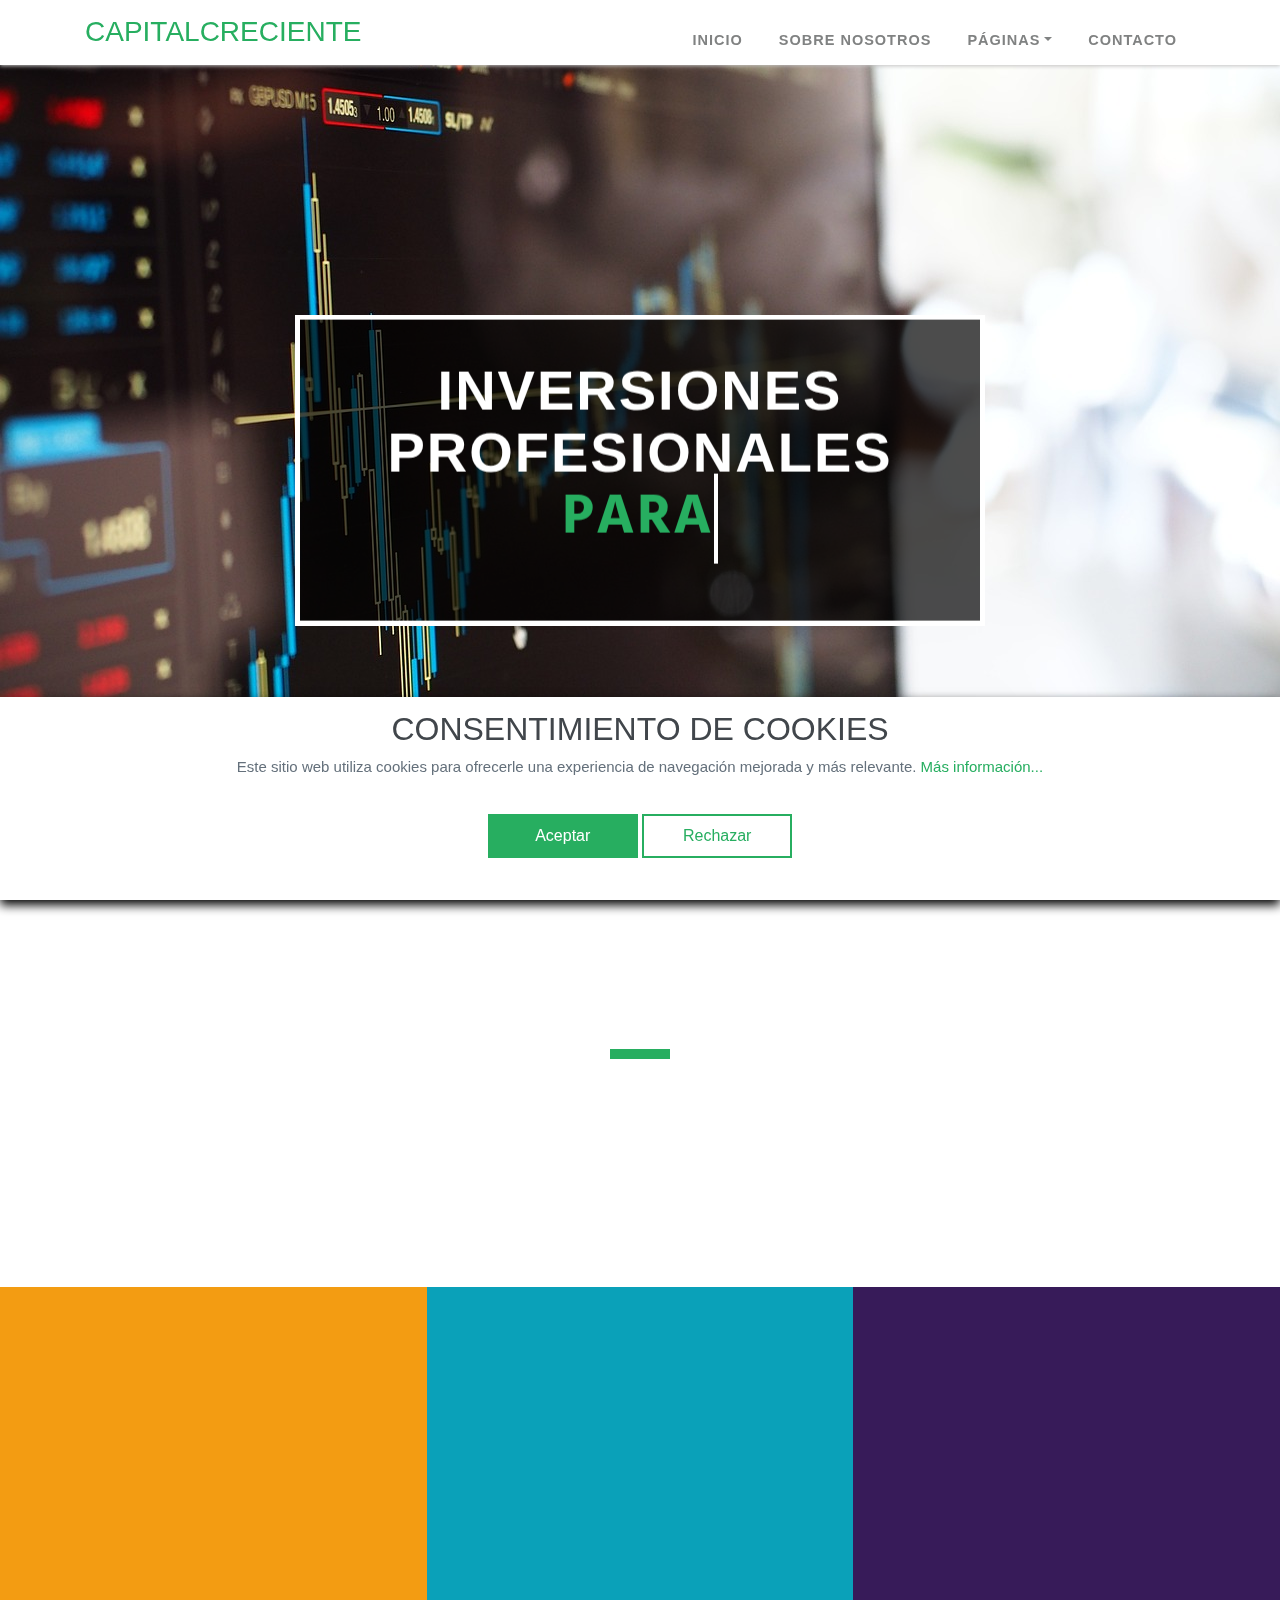
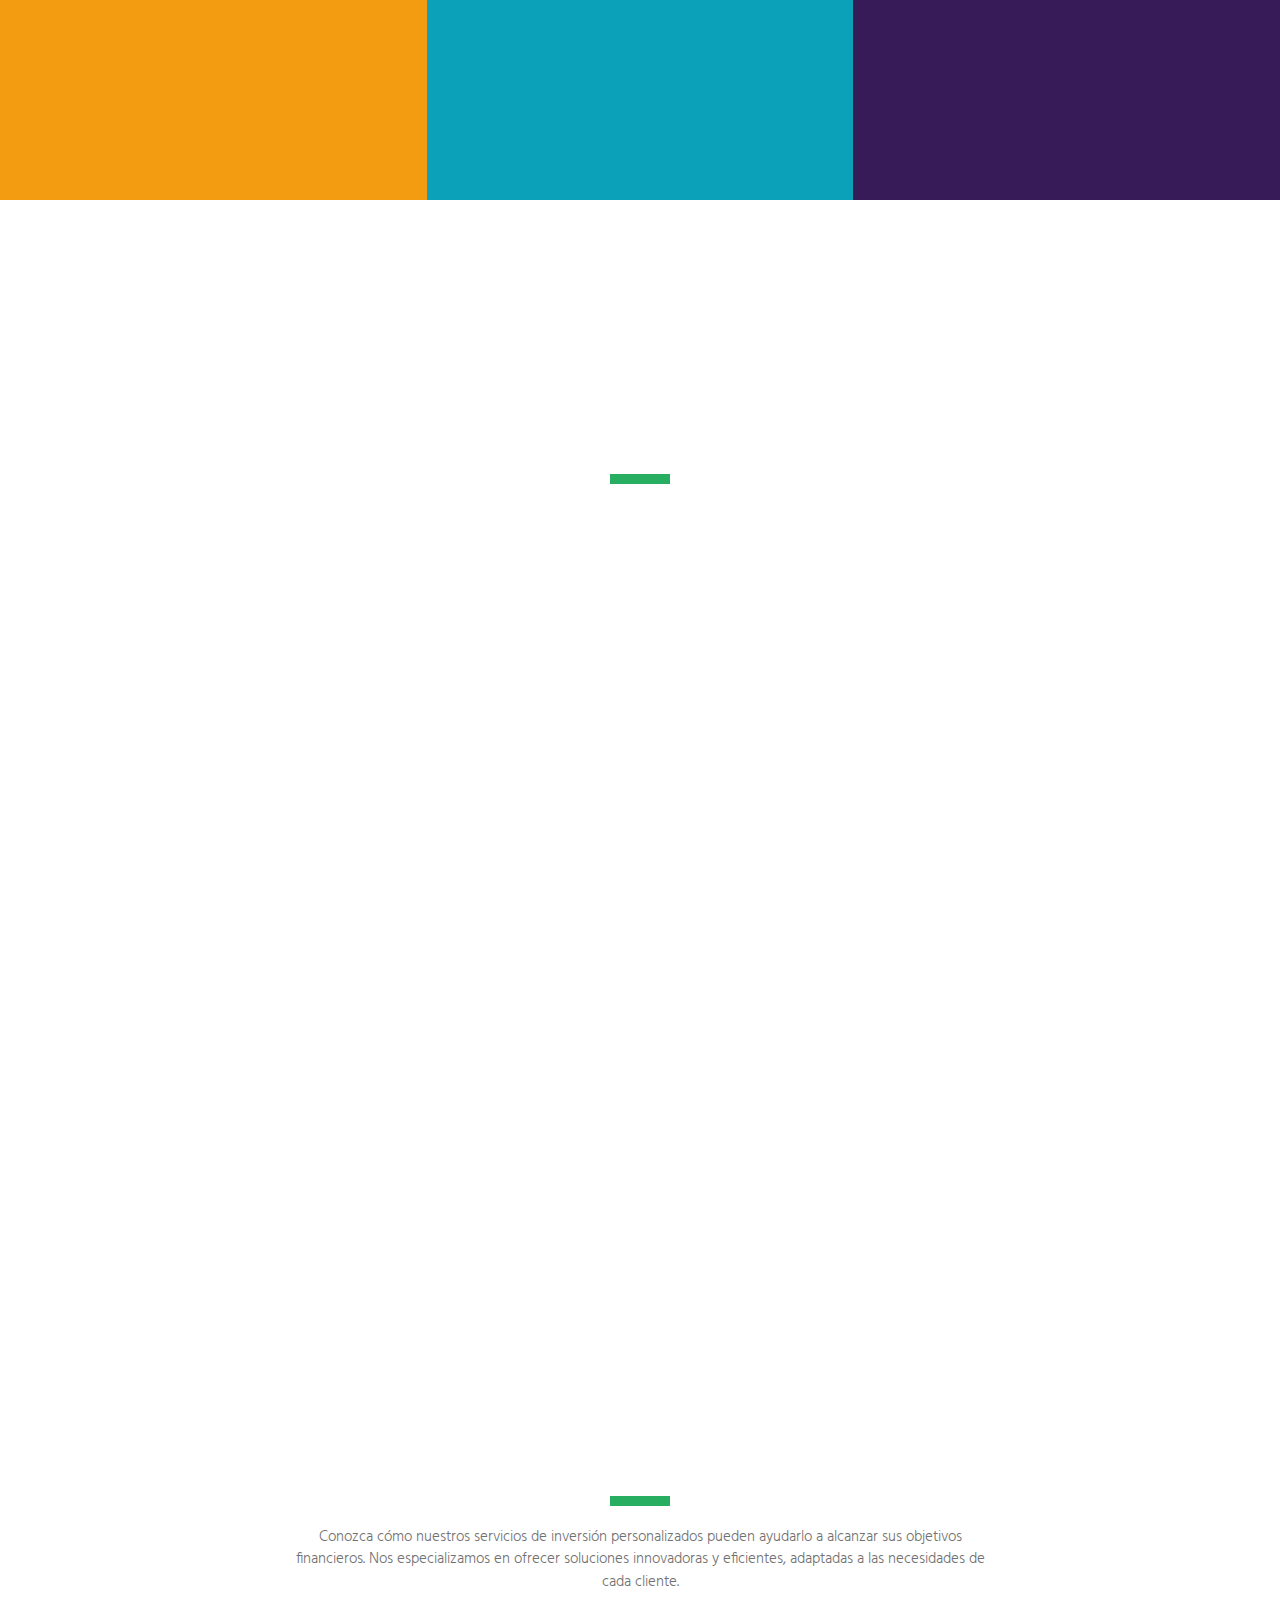
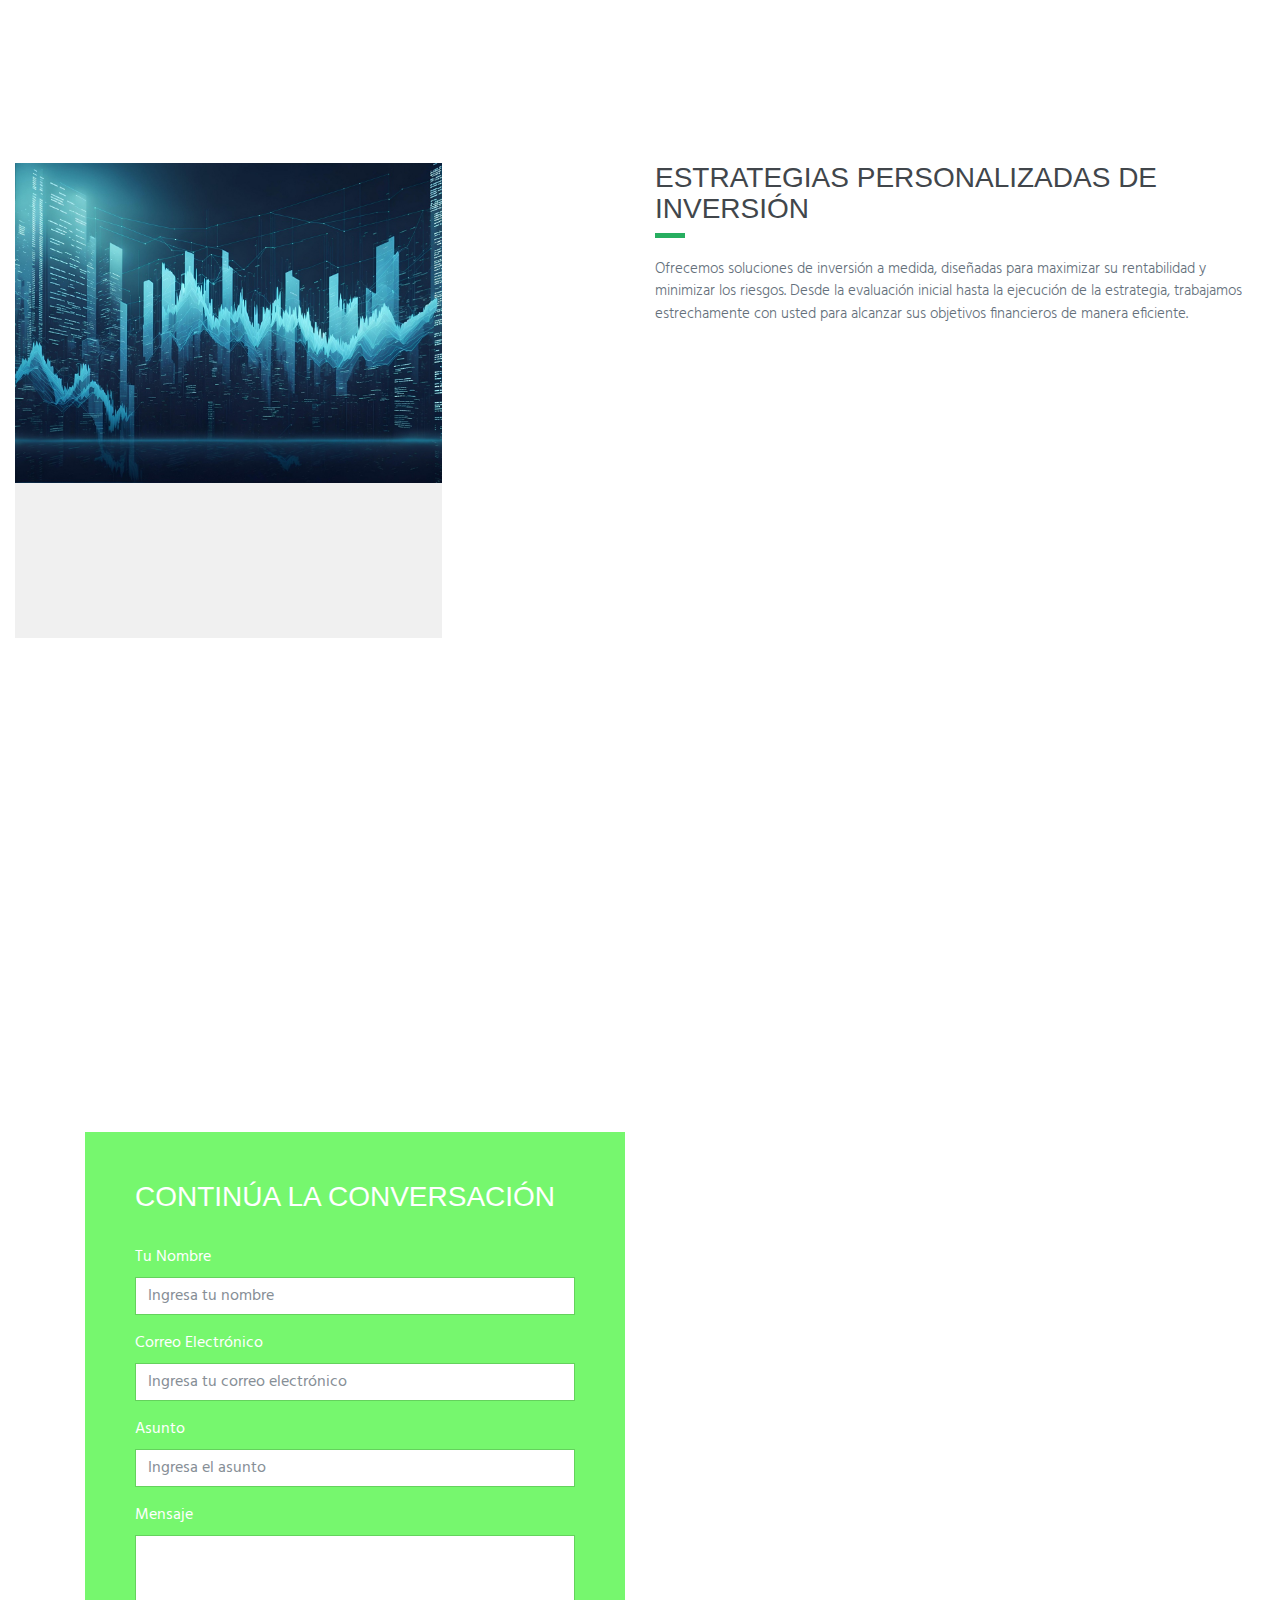
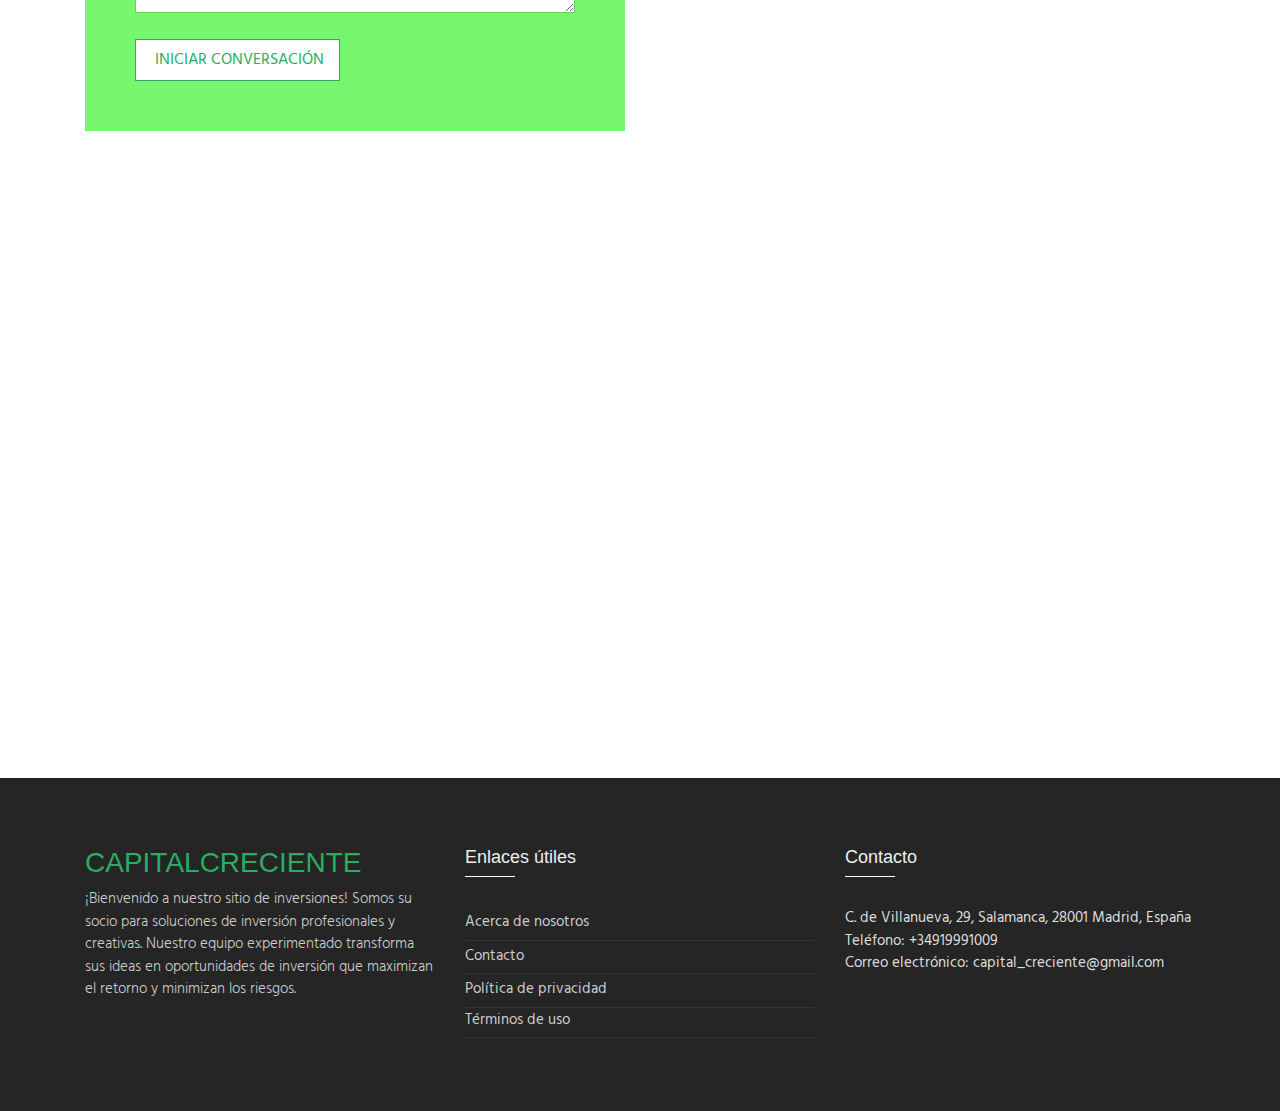
==== commit d589b19e: "WIP" ====
--- a/index.html
+++ b/index.html
@@ -407,7 +407,7 @@
                     >
                         <div class="service-descb">
                             <img
-                                style="height: 600px; object-fit: cover"
+                                style="object-fit: cover"
                                 src="img/news/news-10.jpg"
                                 class="img-fluid"
                                 alt="..."
@@ -429,7 +429,7 @@
                     >
                         <div class="service-descb">
                             <img
-                                style="height: 600px; object-fit: cover"
+                                style="object-fit: cover"
                                 src="img/news/news-2.jpg"
                                 class="img-fluid"
                                 alt="..."
